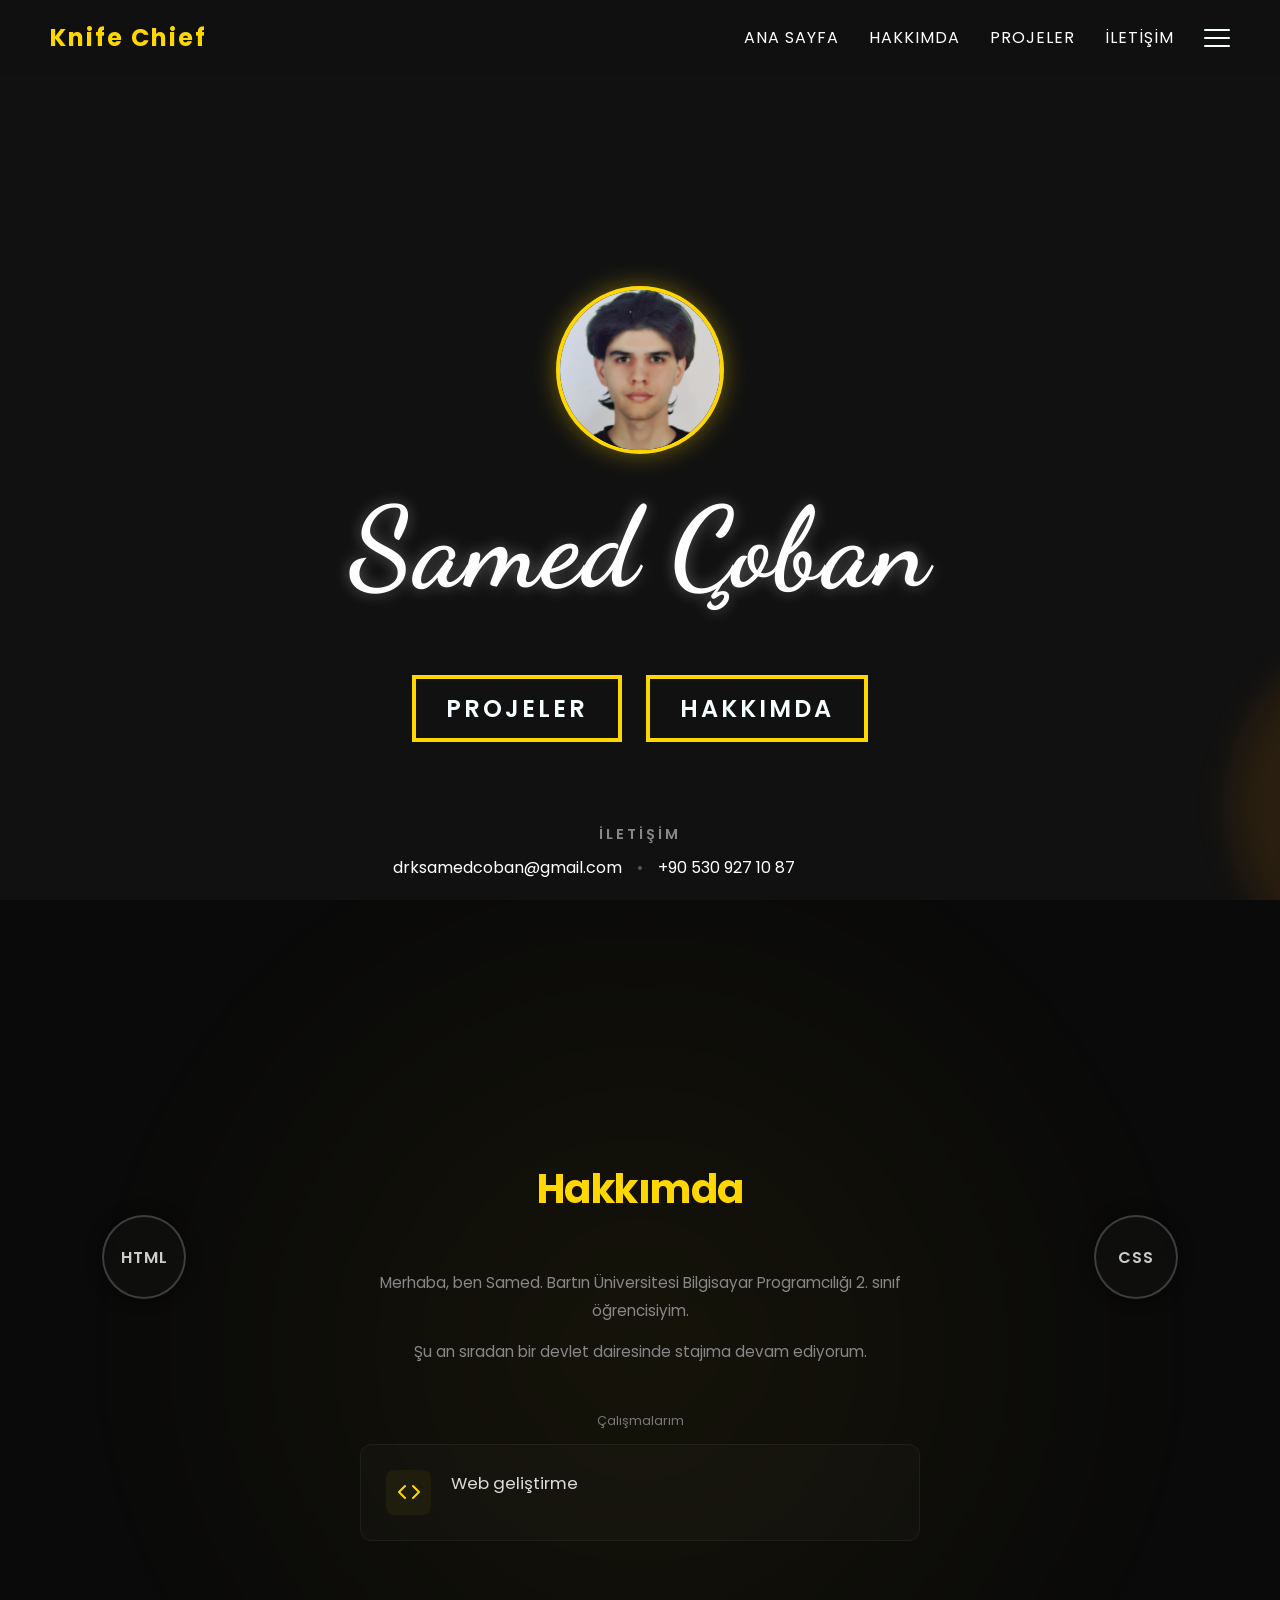
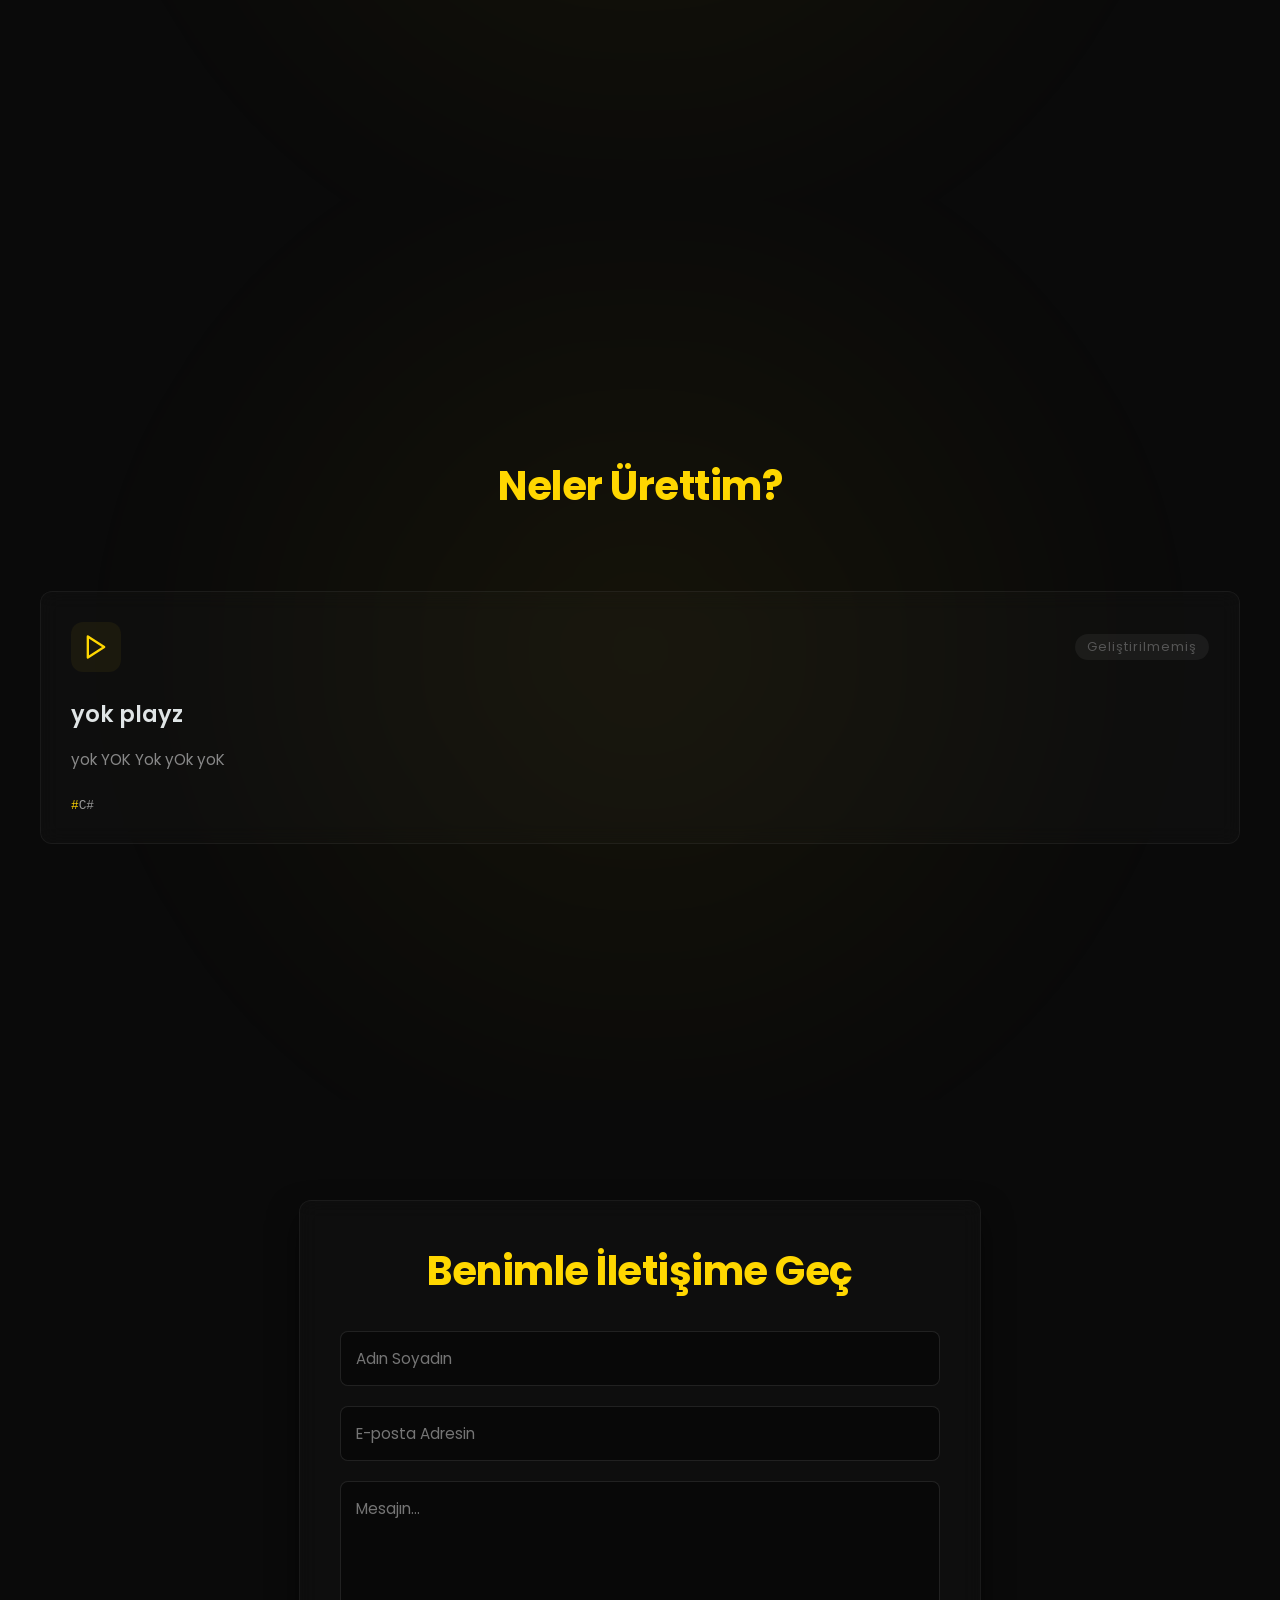
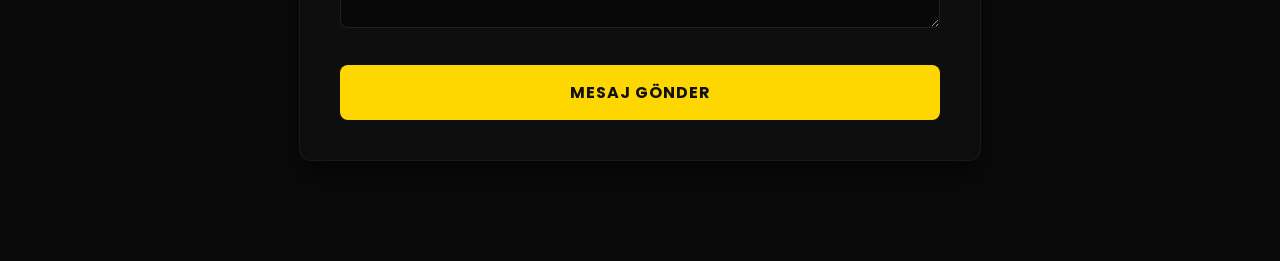
==== index.html @ 96dc85b6 "Change script source from js/app.js to java/app.js" ====
<!DOCTYPE html>
<html lang="tr">
<head>
    <meta charset="UTF-8">
    <meta name="viewport" content="width=device-width, initial-scale=1.0">
    <title>Samed Çoban - Portfolyo</title>
    <link rel="stylesheet" href="css/yazi.css">

    
        <div id="sifre-modal" class="modal-arkaplan" style="display: none;">
              <div class="modal-kutu">
                 <h3>YÖNETİCİ GİRİŞİ</h3>
                    <p>Lütfen admin şifresini girin:</p>
                    <input type="password" id="admin-sifre-input" placeholder="Şifre...">
                          <div id="hata-mesaji" class="hata-text" style="display: none;">Hatalı şifre!</div>
                           <div class="modal-butonlar">
                          <button id="giris-yap-btn">Giriş Yap</button>
                          <button id="kapat-btn">İptal</button>
                </div>
          </div>
        </div>
</head>
<body>

        <ul class="arkaplan-daireleri">
                <li></li>
                  <li></li>
                    <li></li>
                     <li></li>
                      <li></li>
                          <li></li>
        </ul>

    <div class="ilk-ekran">
       <div id="navbar-placeholder"></div>
       

    <div class="ana-icerik">
        
        
        <div class="profil-alani">
        
            <img src="img/vesika1.jpeg" alt="Profil Resmi" class="profil-fotografi">
        </div>

        <h1 class="isim-animasyonu">Samed Çoban</h1>
    
    </div>

         <div class="hero-linkler">
             <a href="#projeler" class="projeler-link">Projeler</a>
             <a href="#hakkimda" class="hakkimda-link">Hakkımda</a>
         </div>
    
         <script>
        window.addEventListener('DOMContentLoaded', () => {
             const kaydedilenEposta = localStorage.getItem('samed_eposta');
             const kaydedilenTelefon = localStorage.getItem('samed_telefon');

          if (kaydedilenEposta) {
                     const epostaLink = document.getElementById('footer-eposta');
              if (epostaLink) {
                     epostaLink.textContent = kaydedilenEposta;
                     epostaLink.href = 'mailto:' + kaydedilenEposta;
        }
    }

                  if (kaydedilenTelefon) {
                const telefonLink = document.getElementById('footer-telefon');
                                 if (telefonLink) {
                                   telefonLink.textContent = kaydedilenTelefon;
                                          telefonLink.href = 'tel:' + kaydedilenTelefon;
        }
    }
});

</script>

    <div class="iletisim-alani">
        <h3 class="iletisim-baslik">İletişim</h3>
        <div class="iletisim-bilgileri">
            <a href="mailto:drksamedcoban@gmail.com" id="footer-eposta">drksamedcoban@gmail.com</a>
            <span class="ayrac">•</span>
            <a href="tel:+905309271087" id="footer-telefon">+90 530 927 10 87</a>
        </div>
    </div>
  </div>
    
  
  

    <section id="hakkimda" class="hakkimda-bolumu">
        <div class="hakkimda-grid">
            
            <div class="hakkimda-sol">
                <h1 class="hakkimda-ana-baslik">Hakkımda</h1>
                <h3 class="hakkimda-alt-baslik"></h3>

                <p class="hakkimda-metin">
                    Merhaba, ben Samed. Bartın Üniversitesi Bilgisayar Programcılığı 2. sınıf öğrencisiyim.
                </p>
                <p class="hakkimda-metin">
                    Şu an sıradan bir devlet dairesinde stajıma devam ediyorum.
                </p>

            </div>

            
            <div class="hakkimda-sag">
                <p class="uretim-baslik">Çalışmalarım</p>

                <div class="kutu-kapsayici">
                    
                    <div class="uretim-kutusu">
                        <div class="ikon-alani">
                            <!-- Kod İkonu -->
                            <svg width="24" height="24" viewBox="0 0 24 24" fill="none" stroke="#FFD700" stroke-width="2" stroke-linecap="round" stroke-linejoin="round"><polyline points="16 18 22 12 16 6"></polyline><polyline points="8 6 2 12 8 18"></polyline></svg>
                        </div>
                        <div class="kutu-icerik">
                            <h4>Web geliştirme</h4>
                            <p> </p>
                        </div>
                    </div>
                </div>
            </div>
        </div>

        <!-- HAREKETLİ BALONCUKLAR -->
            <div class="balon-kapsayici sol-kapsayici">
                <div class="balon-yuzen" style="animation-delay: 0s;">
                    <div class="baloncuk-govde">HTML</div>
                </div>
            </div>

            <div class="balon-kapsayici sag-kapsayici">
                <div class="balon-yuzen" style="animation-delay: -1.5s;">
                    <div class="baloncuk-govde">CSS</div>
                </div>
            </div> 
            
    </section>

    <section id="projeler" class="projeler-bolumu">
        
        <div class="projeler-baslik-alani">
            <h2 class="bolum-ana-baslik">Neler Ürettim?</h2>
            <p class="bolum-alt-metin"></p>
        </div>

        <div class="projeler-grid">
            
            <div class="proje-karti">
                <div class="proje-ust">
                    <div class="proje-ikon">
                        <svg width="28" height="28" viewBox="0 0 24 24" fill="none" stroke="#FFD700" stroke-width="2" stroke-linecap="round" stroke-linejoin="round"><polygon points="5 3 19 12 5 21 5 3"></polygon></svg>
                    </div>
                    <div class="proje-yil">Geliştirilmemiş</div>
                </div>
                <div class="proje-icerik">
                    <h3>yok playz</h3>
                    <p>yok YOK Yok yOk yoK</p>
                    <div class="proje-etiketler">
                        
                        <span>C#</span>
                    </div>
                </div>
            </div>
        </div>
    </section>


    <section id="iletisim" class="iletisim-bolumu">
        
        <div class="iletisim-kapsayici">
            <div class="iletisim-baslik-alani">
                <h2 class="bolum-ana-baslik">Benimle İletişime Geç</h2>
                <p class="bolum-alt-metin"></p>
            </div>
            
            <form id="benim-formum" class="iletisim-formu" action="https://formspree.io/f/mzepbwbw" method="POST">
                
                <div class="form-grup">
                    <input type="text" name="isim" placeholder="Adın Soyadın" required>
                </div>
                
                <div class="form-grup">
                    <input type="email" name="eposta" placeholder="E-posta Adresin" required>
                </div>
                
                <div class="form-grup">
                    <textarea name="mesaj" rows="5" placeholder="Mesajın..." required></textarea>
                </div>
                
                <button type="submit" class="gonder-btn">Mesaj Gönder</button>
                
                
                <div id="form-durumu" style="display: none; text-align: center; margin-top: 15px; font-weight: 600;"></div>
                
            </form>
        </div>
        
    </section>


    <script src="java/indexhelper2.js"></script>

  
    <script>
        fetch('navbar.html?v=' + new Date().getTime())
    .then(response => response.text())
    .then(data => {
        document.getElementById('navbar-placeholder').innerHTML = data;
    })
            .catch(error => console.error('Navbar yüklenirken hata oluştu:', error));
     </script>
    <script src="java/app.js"></script>
</body>
</html>
---- css/yazi.css ----
@import url('https://fonts.googleapis.com/css2?family=Dancing+Script:wght@600;700&family=Poppins:wght@300;400;600&display=swap');

html {
    scroll-behavior: smooth;
}


body {
    margin: 0;
    padding: 0;
    width: 100%;
    background-color: #111; 
    color: white;
    overflow-x: hidden; 
    font-family: 'Poppins', sans-serif; 
    position: relative;
}
.ilk-ekran {
    position: relative;
    width: 100%;
    height: 100vh; 
    overflow: hidden; 
    

    display: flex;
    justify-content: center;
    align-items: center;
    flex-direction: column;
}
.arkaplan-daireleri {
    position: fixed;
    top: 0;
    left: 0;
    width: 100%;
    height: 100%;
    overflow: hidden;
    z-index: 0; 
    margin: 0;
    padding: 0;
    pointer-events: none; 
}

.arkaplan-daireleri li {
    position: absolute;
    display: block;
    list-style: none;
    border-radius: 50%;
    filter: blur(17px);
    right: -300px; 
    animation: sagaSolaKay linear infinite; 
}

/* 1. Daire (Büyük ve Sarı) */
.arkaplan-daireleri li:nth-child(1) {
    width: 250px;
    height: 250px;
    top: 15%;
    background: rgba(255, 215, 0, 0.12); /* Görünürlüğü artırdık */
    animation-duration: 25s;
}

/* 2. Daire (Küçük ve Kırmızımsı) */
.arkaplan-daireleri li:nth-child(2) {
    width: 120px;
    height: 120px;
    top: 45%;
    background: rgba(255, 50, 0, 0.10); /* Görünürlüğü artırdık */
    animation-duration: 18s;
    animation-delay: 2s;
}

/* 3. Daire (Devasa ve Turuncu) */
.arkaplan-daireleri li:nth-child(3) {
    width: 350px;
    height: 350px;
    top: 70%;
    background: rgba(255, 150, 0, 0.10); /* Görünürlüğü artırdık */
    animation-duration: 35s;
    animation-delay: 4s;
}

/* 4. Daire (Orta ve Sarı) */
.arkaplan-daireleri li:nth-child(4) {
    width: 180px;
    height: 180px;
    top: 10%;
    background: rgba(255, 200, 0, 0.12);
    animation-duration: 22s;
    animation-delay: 0s;
}

/* 5. Daire (Büyük ve Kan Kırmızısı) */
.arkaplan-daireleri li:nth-child(5) {
    width: 280px;
    height: 280px;
    top: 85%;
    background: rgba(200, 0, 0, 0.10);
    animation-duration: 28s;
    animation-delay: 7s;
}

/* 6. Daire (Küçük ve Sarı) */
.arkaplan-daireleri li:nth-child(6) {
    width: 90px;
    height: 90px;
    top: 55%;
    background: rgba(255, 220, 0, 0.15);
    animation-duration: 15s;
    animation-delay: 5s;
}

/* Kayma Animasyonu */
@keyframes sagaSolaKay {
    0% {
        transform: translateX(0); 
    }
    100% {
        transform: translateX(-120vw); 
    }
}

/* --- ORTA ALAN (FOTOĞRAF, İSİM, UNVAN) --- */
.ana-icerik {
    display: flex;
    flex-direction: column;
    align-items: center;
    justify-content: center;
    text-align: center;
    z-index: 10;
}

/* Profil Fotoğrafı (Discord Tarzı ve Altın Sarısı Çerçeve) */
.profil-fotografi {
    width: 160px;
    height: 160px;
    border-radius: 50%; /* Tam yuvarlak yapar */
    border: 4px solid #FFD700; /* Altın sarısı çerçeve */
    object-fit: cover; /* Fotoğrafın çerçeveye orantılı sığmasını sağlar */
    margin-bottom: 20px;
    background-color: #222; /* Fotoğraf yüklenene kadar boş durmasın */
    box-shadow: 0 0 25px rgba(255, 215, 0, 0.4); /* Çerçevenin etrafına hafif altın sarısı parlama */
    
    /* Animasyon (İlk bu belirecek) */
    opacity: 0;
    animation: asagidanYukari 2s ease-out forwards; 
}

/* İsmin sanatsal tasarımı */
.isim-animasyonu {
    font-family: 'Dancing Script', cursive; /* Sanatsal ve zarif yazı tipimiz */
    font-size: 7rem;
    font-weight: 700;
    letter-spacing: 2px;
    margin: 0; /* Tarayıcının otomatik bıraktığı boşlukları sıfırladık */
    text-shadow: 0 0 15px rgba(255, 255, 255, 0.3); /* Yazıya hafif bir parlama efekti */
    
    /* Animasyon (Fotoğraftan yarım saniye sonra belirecek) */
    opacity: 0;
    animation: asagidanYukari 2.5s ease-out 0.5s forwards; 
}

/* --- ALT KISIM (İLETİŞİM) --- */
.iletisim-alani {
    position: absolute;
    top: 90%;
    
    /* YENİ ORTALAMA TAKTİĞİ: Tam soldan başla ve ekranı tamamen kapla */
    left: 0; 
    width: 100%; 
    /* transform satırını tamamen sildik ki animasyonla kavga etmesin */
    
    text-align: center;
    z-index: 10;
    
    display: flex;
    flex-direction: column; 
    justify-content: center;
    align-items: center;
    
    /* Animasyon (En son bu belirecek) */
    opacity: 0;
    animation: asagidanYukari 2.5s ease-out 1.5s forwards; 
}

.iletisim-baslik {
    font-size: 0.9rem;
    color: #888;
    letter-spacing: 3px;
    margin-bottom: 10px;
    text-transform: uppercase;
    font-weight: 600;
}

.iletisim-bilgileri {
    display: grid;
    grid-template-columns: 1fr auto 1fr; /* Sol, Orta (Nokta), Sağ olarak ekranı 3'e böler */
    align-items: center;
    gap: 15px; /* Elemanlar arasına 15px boşluk koyar */
    width: 100%;
    max-width: 600px;
    margin: 0 auto;
}

/* Sol taraftaki E-posta */
.iletisim-bilgileri a:first-child {
    text-align: right; 
}

/* Ortadaki Ayraç (Nokta) */
.iletisim-bilgileri .ayrac {
    text-align: center;
    color: #555;
}

/* Sağ taraftaki Telefon Numarası */
.iletisim-bilgileri a:last-child {
    text-align: left; 
}

/* Linklerin üzerine fareyle gelindiğinde yeşil olsun */
.iletisim-bilgileri a {
    color: #ffffff; /* Yazıyı kesin olarak beyaz yapıyoruz */
    text-decoration: none;
    font-size: 1rem;
    font-family: 'Poppins', sans-serif; /* Okunması kolay, modern fontumuza (eski stile) geri döndük */
    transition: all 0.3s ease; 
}

/* Linklerin üzerine fareyle gelindiğinde (Hover Durumu) */
.iletisim-bilgileri a:hover {
    color: #00f521; /* Rengini beyazda tutuyoruz (Yeşili iptal ettik) */
    text-shadow: 0 0 10px rgba(255, 255, 255, 0.6); /* Sadece etrafına hafif ve şık bir beyaz ışık saçıyor */
}
/* --- GENEL ANİMASYON (Aşağıdan Yukarı Süzülme) --- */
@keyframes asagidanYukari {
    0% {
        opacity: 0;
        transform: translateY(30px) scale(0.9); /* Biraz aşağıda ve küçük başlar */
    }
    100% {
        opacity: 1;
        transform: translateY(0) scale(1); /* Kendi orijinal konumuna ve boyutuna gelir */
    }
}

.hakkimda-link {
    position: absolute;
    top: 75%;
    left: 53%;
    transform: translateX(-50%);
    text-align: center;
    z-index: 10;
    color: #f7feff; 
    /* Animasyon (En son bu belirecek) */
    opacity: 0;
    animation: asagidanYukari 2.5s ease-out 1.5s forwards; 

    padding: 12px 30px;

    border: 4px solid #FFD700; /* Altın sarısı çerçeve */
     font-size: 1.5rem;
    letter-spacing: 3px;
    margin-bottom: 15px;
    text-transform: uppercase;
    font-weight: 600;

    text-decoration: none;
}

.hakkimda-link:hover {
    background-color: #FFD700;
    color: #111;
    text-shadow: none;
}

.projeler-link {
    position: absolute;
    top: 75%;
    left: 35%;
    transform: translateX(-50%);
    text-align: center;
    z-index: 10;
    color: #f7feff; 
    /* Animasyon (En son bu belirecek) */
    opacity: 0;
    animation: asagidanYukari 2.5s ease-out 1.5s forwards; 

    padding: 12px 30px;

    border: 4px solid #FFD700; /* Altın sarısı çerçeve */
     font-size: 1.5rem;
    letter-spacing: 3px;
    margin-bottom: 15px;
    text-transform: uppercase;
    font-weight: 600;

    text-decoration: none;
}

.projeler-link:hover {
    background-color: #FFD700;
    color: #111;
    text-shadow: none;
}
/* --- FARE YILDIZ İZİ --- */
.yildiz-izi {
    position: fixed;
    width: 20px;
    height: 20px;
    background-color: #e0e5e6; /* Parlak yeşil */
    clip-path: polygon(50% 0%, 61% 35%, 98% 35%, 68% 57%, 79% 91%, 50% 70%, 21% 91%, 32% 57%, 2% 35%, 39% 35%);
    pointer-events: none; /* Tıklamaların yıldızı engellememesi için */
    animation: kaybolanYildiz 0.5s linear forwards; 
    z-index: 0; 
    opacity: 0.5;
}

/* Yıldızın arkada bıraktığı izin sönerek kaybolması */
@keyframes kaybolanYildiz {
    0% {
        opacity: 1;
        transform: scale(1) rotate(0deg);
    }
    100% {
        opacity: 0;
        transform: scale(0.3) rotate(90deg); /* Küçülerek ve dönerek kaybolur */
    }
}

/* --- NAVBAR STİLLERİ --- */
.ust-menu {
    position: fixed; /* Ekranın üstüne yapıştırır */
    top: 0;
    left: 0;
    width: 100%;
    display: flex;
    justify-content: space-between;
    align-items: center;
    padding: 20px 50px;
    background: rgba(17, 17, 17, 0.8); /* Şeffaf siyah arka plan */
    backdrop-filter: blur(10px); /* Arka planı hafif bulanıklaştırarak şık bir cam efekti verir */
    box-sizing: border-box; /* Padding'in genişliği bozmasını engeller */
    z-index: 1000; /* Her şeyin üstünde görünmesini sağlar */
    
    /* Yukarıdan aşağı inme animasyonu */
    opacity: 0;
    animation: yukaridanAsagi 1.5s ease-out forwards;
}

.ust-menu .logo {
    font-family: 'Poppins', sans-serif;
    font-size: 1.5rem;
    font-weight: 700;
    color: #FFD700; /* Çerçeveyle uyumlu altın sarısı */
    letter-spacing: 2px;
    text-decoration: none;
}

.menu-linkleri {
    list-style: none;
    display: flex;
    gap: 30px;
    margin: 0;
    padding: 0;
}

.menu-linkleri a {
    color: white;
    text-decoration: none;
    font-size: 1rem;
    text-transform: uppercase;
    letter-spacing: 1px;
    transition: all 0.3s ease;
}

.menu-linkleri a:hover {
    color: #ff0000; 
    text-shadow: 0 0 10px rgba(255, 0, 0, 0.5);
}

/* Navbar Animasyonu */
@keyframes yukaridanAsagi {
    0% {
        opacity: 0;
        transform: translateY(-50px);
    }
    100% {
        opacity: 1;
        transform: translateY(0);
    }
}

/* ========================================= */
/* --- YENİ MODERN HAKKIMDA BÖLÜMÜ --- */
/* ========================================= */

.hakkimda-bolumu {
    width: 100%;
    min-height: 100vh;
    display: flex;
    justify-content: center;
    align-items: center;
    padding: 100px 20px;
    background-color: #0a0a0a; /* Siyah zemin */
    position: relative;
    z-index: 5;
    box-sizing: border-box;
    overflow: hidden; /* Aura'nın ekran dışına taşmasını ve scroll bar çıkarmasını engeller */
}

/* --- HAKKIMDA BÖLÜMÜ SAYDAM AURA EFEKTİ --- */
.hakkimda-bolumu::before {
    content: '';
    position: absolute;
    top: 50%;
    left: 50%;
    width: 100vw; /* Auranın genişliği */
    height: 100vw; /* Auranın yüksekliği */
    transform: translate(-50%, -50%);
    
    /* Merkezden dışa doğru yayılan saydam altın sarısı geçiş */
    background: radial-gradient(circle, rgba(255, 215, 0, 0.05) 0%, rgba(255, 215, 0, 0) 60%);
    
    /* Ekstra pürüzsüz ve dumanlı bir görünüm için bulanıklaştırma */
    filter: blur(60px); 
    
    pointer-events: none; /* Auranın buton veya metin tıklamalarını engellemesini önler */
    z-index: 0; /* İçeriklerin arkasında kalmasını garantiler */
}

.hakkimda-grid {
    display: grid;
    grid-template-columns: 1fr 1fr; /* Ekranı tam ortadan ikiye böler */
    gap: 80px; /* Sağ ve sol blok arasındaki boşluk */
    max-width: 1200px;
    width: 100%;
    position: relative; 
    z-index: 2; /* Yazıların ve kutuların auranın üstünde net bir şekilde durmasını sağlar */
}

/* --- SOL KISIM (Yazılar) --- */
.hakkimda-sol {
    display: flex;
    flex-direction: column;
    justify-content: flex-start;
}

.hakkimda-ana-baslik {
    font-size: 2.5rem;
    font-weight: 700;
    color: #FFD700;
    margin: 0 0 15px 0;
    letter-spacing: -0.5px;
}

.hakkimda-alt-baslik {
    font-size: 1.1rem;
    font-weight: 400;
    color: #e0e5e6;
    margin: 0 0 35px 0;
    line-height: 1.6;
}

.hakkimda-metin {
    font-size: 0.95rem;
    line-height: 1.8;
    color: #888;
    margin-bottom: 25px;
}

/* --- SAĞ KISIM (Kartlar) --- */
.hakkimda-sag {
    display: flex;
    flex-direction: column;
    justify-content: flex-start;
}

.uretim-baslik {
    font-size: 0.8rem;
    color: #777;
    margin-bottom: 20px;
}

.kutu-kapsayici {
    display: flex;
    flex-direction: column;
    gap: 15px;
}

/* Şeffaf Yetenek Kutuları */
.uretim-kutusu {
    display: flex;
    align-items: flex-start; /* İkon ve yazıyı üstten hizalar */
    background: rgba(255, 255, 255, 0.02);
    border: 1px solid rgba(255, 255, 255, 0.05); /* Şık ve silik sınır */
    border-radius: 12px;
    padding: 25px;
    transition: all 0.3s ease;
}

.uretim-kutusu:hover {
    background: rgba(255, 255, 255, 0.04);
    border-color: rgba(255, 215, 0, 0.2);
    transform: translateY(-3px); /* Hafif yukarı kalkma efekti */
}

.ikon-alani {
    width: 45px;
    height: 45px;
    background: rgba(255, 215, 0, 0.05); /* Simgelerin arkasındaki hafif parlama */
    border-radius: 8px;
    display: flex;
    justify-content: center;
    align-items: center;
    margin-right: 20px;
    flex-shrink: 0;
}

.kutu-icerik h4 {
    margin: 0 0 8px 0;
    color: #ddd;
    font-weight: 400;
    font-size: 1.05rem;
}

.kutu-icerik p {
    margin: 0;
    color: #777;
    font-size: 0.85rem;
    line-height: 1.6;
}


/* --- MOBİL UYUM İÇİN --- */
@media screen and (max-width: 900px) {
    .hakkimda-grid {
        grid-template-columns: 1fr; /* Mobilde kolonları yan yana değil, alt alta dizer */
        gap: 50px;
    }
}

/* ========================================= */
/* --- MOBİL UYUM (RESPONSIVE DESIGN) --- */
/* ========================================= */

@media screen and (max-width: 768px) {
    
    /* 1. EKRAN KİLİDİNİ AÇIYORUZ (İletişim bölümünün geri gelmesi için en kritik adım) */
    body, html {
        height: auto;
        min-height: 100vh;
        overflow-y: auto; /* Mobilde aşağı kaydırmaya izin ver */
        justify-content: flex-start; /* İçeriği merkeze kilitlemek yerine yukarıdan başlat */
    }

    /* 2. Üst Menüyü Düzenleme */
    .ust-menu {
        position: relative; /* Menüyü sabitlemekten vazgeçiyoruz ki mobilde ekranı daraltmasın */
        flex-direction: column;
        padding: 15px;
        gap: 15px;
        background: #111; /* Şeffaflığı mobilde tam siyaha çeviriyoruz */
    }
    
    .menu-linkleri {
        gap: 15px;
        flex-wrap: wrap; 
        justify-content: center;
    }
    
    .menu-linkleri a {
        font-size: 0.85rem; 
    }

    /* 3. Ana İçerik ve Profil Fotoğrafı */
    .ana-icerik {
        margin-top: 40px; /* Menüden sonra temiz bir boşluk */
    }

    .profil-fotografi {
        width: 130px;
        height: 130px;
        margin-bottom: 10px;
    }

    .isim-animasyonu {
        font-size: 3.5rem; 
        margin-top: 10px;
    }

    /* 4. Butonlar (Hakkımda ve Projeler) */
    .hakkimda-link, .projeler-link {
        position: relative !important;
        top: auto !important;
        left: auto !important;
        
        display: block !important; /* inline-block yerine block yapıyoruz ki yanına hiçbir şey sızmasın */
        margin: 15px auto !important; /* Butonları tam merkeze hizalar */
        width: 80%; /* Mobilde butonların genişliğini ekranla uyumlu yapar */
        max-width: 250px; /* Çok fazla uzamalarını engeller */
        font-size: 1rem;
        padding: 12px 20px; 

        
    }

    /* 5. İletişim Alanı (Kesin Olarak En Alta İtiyoruz) */
    .iletisim-alani {
        position: absolute !important; 
        bottom: 30px !important; /* Sayfanın en altından 30px yukarıda dursun */
        left: 0 !important; /* Ekranın tam solundan başlasın ki ortalama düzgün çalışsın */
        width: 100% !important;  /* Ekranın tamamını kaplamasını emrediyoruz ki sağa kaçamasın */
        margin-top: 50px !important; /* Butonlarla arasına mesafe koyduk */
        padding-bottom: 40px !important; 
        text-align: center !important;
        clear: both; /* Etrafındaki tüm kaymaları temizler */
    }

    .iletisim-bilgileri {
        display: flex;
        flex-direction: column; /* Alt alta dizer */
        align-items: center; /* Tam merkeze hizalar */
        gap: 12px;
    }
}

.admin-kutu {
    background: rgba(17, 17, 17, 0.85); /* Şeffaf siyah cam efekti */
    backdrop-filter: blur(10px);
    padding: 40px;
    border-radius: 12px;
    border: 2px solid #FFD700;
    width: 100%;
    max-width: 400px;
    box-shadow: 0 0 25px rgba(255, 215, 0, 0.3);
    z-index: 10;
    position: relative;
}


/* Arka planı karartan ve bulanıklaştıran katman */
.modal-arkaplan {
    position: fixed;
    top: 0;
    left: 0;
    width: 100%;
    height: 100%;
    background: rgba(0, 0, 0, 0.6);
    backdrop-filter: blur(8px); /* Ark費nı bulanıklaştırır */
    display: flex;
    justify-content: center;
    align-items: center;
    z-index: 9999; /* Her şeyin en üstünde durur */
}

/* Mini Şifre Kutusu */
.modal-kutu {
    background: rgba(17, 17, 17, 0.95);
    border: 2px solid #FFD700;
    padding: 30px;
    border-radius: 12px;
    width: 100%;
    max-width: 320px;
    text-align: center;
    box-shadow: 0 0 25px rgba(255, 215, 0, 0.4);
}

.modal-kutu h3 {
    color: #FFD700;
    margin-top: 0;
    letter-spacing: 2px;
}

.modal-kutu p {
    color: #ccc;
    font-size: 0.9rem;
    margin-bottom: 15px;
}

.modal-kutu input {
    width: 100%;
    padding: 10px;
    background: #222;
    border: 1px solid #444;
    color: white;
    border-radius: 6px;
    box-sizing: border-box;
    text-align: center;
    font-size: 1rem;
    margin-bottom: 10px;
}

.modal-kutu input:focus {
    border-color: #FFD700;
    outline: none;
}

.hata-text {
    color: #ff3333;
    font-size: 0.85rem;
    margin-bottom: 10px;
    font-weight: 600;
}

.modal-butonlar {
    display: flex;
    gap: 10px;
    margin-top: 15px;
}

.modal-butonlar button {
    flex: 1;
    padding: 10px;
    border: none;
    border-radius: 6px;
    font-weight: 600;
    cursor: pointer;
    transition: 0.3s;
}

#giris-yap-btn {
    background-color: #FFD700;
    color: #111;
}

#giris-yap-btn:hover {
    background-color: #e6c200;
}

#kapat-btn {
    background-color: #333;
    color: #fff;
}

#kapat-btn:hover {
    background-color: #444;
}


/* balon */

.balon-kapsayici {
    position: absolute;
    top: 35%; /* Görseldeki yüksekliğe göre ayarlandı */
    z-index: 20;
    /* JS ile duvardan süzülerek gelmesi için eklendi */
    transition: transform 1.5s cubic-bezier(0.2, 0.8, 0.2, 1);
}

.sol-kapsayici { left: 8%; }
.sag-kapsayici { right: 8%; }

/* Havada sürekli asılı kalma animasyonu */
.balon-yuzen {
    animation: havadaAsili 3s ease-in-out infinite alternate;
}

@keyframes havadaAsili {
    0% { transform: translateY(-15px); }
    100% { transform: translateY(15px); }
}

/* Balonun fiziksel görünümü */
.baloncuk-govde {
    width: 80px;
    height: 80px;
    border-radius: 50%;
    border: 2px solid rgba(255, 255, 255, 0.2);
    display: flex;
    justify-content: center;
    align-items: center;
    color: #ccc;
    font-size: 1rem;
    font-weight: 600;
    letter-spacing: 1px;
    cursor: pointer;
    background: rgba(255, 255, 255, 0.02);
    backdrop-filter: blur(4px); /* Cam efekti */
    box-shadow: 0 0 15px rgba(0, 0, 0, 0.5);
    
    /* Patlama efekti için geçişler */
    transition: transform 0.4s ease-out, opacity 0.4s ease-out, border-color 0.3s, box-shadow 0.3s, color 0.3s;
}

/* Üzerine gelince Knife Chief sarısıyla parlasın */
.baloncuk-govde:hover {
    border-color: #FFD700;
    color: #FFD700;
    box-shadow: 0 0 20px rgba(255, 215, 0, 0.3);
}

.projeler-bolumu {
    width: 100%;
    min-height: 100vh;
    display: flex;
    flex-direction: column;
    justify-content: center;
    align-items: center;
    padding: 100px 20px;
    background-color: #0a0a0a;
    position: relative;
    z-index: 5;
    box-sizing: border-box;
}

/* Üst Başlık Kısmı */
.projeler-baslik-alani {
    text-align: center;
    margin-bottom: 60px;
    max-width: 800px;
}

.bolum-ana-baslik {
    font-size: 2.5rem;
    font-weight: 700;
    color: #FFD700;
    margin: 0 0 15px 0;
    letter-spacing: -0.5px;
}

.bolum-alt-metin {
    font-size: 1.1rem;
    font-weight: 400;
    color: #888;
    margin: 0;
    line-height: 1.6;
}

/* Kartların Dizilimi */
.projeler-grid {
    display: grid;
    grid-template-columns: repeat(auto-fit, minmax(300px, 1fr));
    gap: 30px;
    max-width: 1200px;
    width: 100%;
}

/* Proje Kartı Tasarımı */
.proje-karti {
    background: rgba(255, 255, 255, 0.02);
    border: 1px solid rgba(255, 255, 255, 0.05);
    border-radius: 12px;
    padding: 30px;
    display: flex;
    flex-direction: column;
    transition: all 0.4s ease;
    backdrop-filter: blur(10px);
    position: relative;
    overflow: hidden;
}

/* Fareyle üzerine gelinceki parlama */
.proje-karti:hover {
    transform: translateY(-10px);
    background: rgba(255, 255, 255, 0.04);
    border-color: rgba(255, 215, 0, 0.3);
    box-shadow: 0 15px 30px rgba(0, 0, 0, 0.5), 0 0 20px rgba(255, 215, 0, 0.1);
}

.proje-ust {
    display: flex;
    justify-content: space-between;
    align-items: center;
    margin-bottom: 25px;
}

.proje-ikon {
    width: 50px;
    height: 50px;
    background: rgba(255, 215, 0, 0.05);
    border-radius: 12px;
    display: flex;
    justify-content: center;
    align-items: center;
}

.proje-yil {
    font-size: 0.8rem;
    color: #555;
    background: rgba(255, 255, 255, 0.05);
    padding: 4px 12px;
    border-radius: 20px;
    letter-spacing: 1px;
}

.proje-icerik h3 {
    margin: 0 0 15px 0;
    color: #e0e5e6;
    font-size: 1.4rem;
    font-weight: 600;
}

.proje-icerik p {
    color: #888;
    font-size: 0.95rem;
    line-height: 1.7;
    margin-bottom: 25px;
    flex-grow: 1; /* Yazı kısa olsa bile etiketleri hep en alta iter */
}

/* Etiketler */
.proje-etiketler {
    display: flex;
    flex-wrap: wrap;
    gap: 10px;
    margin-top: auto;
}

.proje-etiketler span {
    font-size: 0.8rem;
    color: #999;
    font-family: 'Courier New', Courier, monospace; /* Kodumsu bir hava verir */
}

.proje-etiketler span::before {
    content: '#';
    color: #FFD700;
}

.projeler-bolumu {
    width: 100%;
    min-height: 100vh;
    display: flex;
    justify-content: center;
    align-items: center;
    padding: 100px 20px;
    background-color: #0a0a0a; /* Siyah zemin */
    position: relative;
    z-index: 5;
    box-sizing: border-box;
    overflow: hidden; /* Aura'nın ekran dışına taşmasını ve scroll bar çıkarmasını engeller */
}

/* --- HAKKIMDA BÖLÜMÜ SAYDAM AURA EFEKTİ --- */
.projeler-bolumu::before {
    content: '';
    position: absolute;
    top: 50%;
    left: 50%;
    width: 100vw; /* Auranın genişliği */
    height: 100vw; /* Auranın yüksekliği */
    transform: translate(-50%, -50%);
    
    /* Merkezden dışa doğru yayılan saydam altın sarısı geçiş */
    background: radial-gradient(circle, rgba(255, 215, 0, 0.05) 0%, rgba(255, 215, 0, 0) 60%);
    
    /* Ekstra pürüzsüz ve dumanlı bir görünüm için bulanıklaştırma */
    filter: blur(60px); 
    
    pointer-events: none; /* Auranın buton veya metin tıklamalarını engellemesini önler */
    z-index: 0; /* İçeriklerin arkasında kalmasını garantiler */
}





/* ========================================= */
/* --- KİŞİSEL MENÜ (3 ÇİZGİ VE AÇILIR KUTU) --- */
/* ========================================= */

/* 3 Çizgi İkonunun Tasarımı */
.hamburger-btn {
    display: flex;
    flex-direction: column;
    justify-content: space-between;
    width: 26px;
    height: 18px;
    padding: 0;
    border: 0;
    background: transparent;
    cursor: pointer;
    z-index: 1001; /* Her şeyin üstünde tıklanabilir olsun */
}

.hamburger-btn span {
    display: block;
    width: 100%;
    height: 2px;
    background-color: #f7feff;
    border-radius: 2px;
    transition: all 0.3s ease;
}

/* Üzerine gelince sarı parlasın */
.hamburger-btn:hover span {
    background-color: #FFD700;
    box-shadow: 0 0 5px rgba(255, 215, 0, 0.5);
}

/* Tıklandığında çizgilerin çarpı (X) şeklini alması için animasyon */
.hamburger-btn.aktif span:nth-child(1) {
    transform: translateY(8px) rotate(45deg);
    background-color: #FFD700;
}
.hamburger-btn.aktif span:nth-child(2) {
    opacity: 0; /* Ortadaki çizgi kaybolur */
}
.hamburger-btn.aktif span:nth-child(3) {
    transform: translateY(-8px) rotate(-45deg);
    background-color: #FFD700;
}

/* Açılır Cam Menü Tasarımı */
.kisisel-menu {
    position: absolute;
    top: 80px; /* Navbar'ın hemen altında çıkar */
    right: 50px; /* Ekranın sağına yaslar */
    background: rgba(17, 17, 17, 0.95);
    backdrop-filter: blur(10px);
    border: 1px solid rgba(255, 215, 0, 0.2);
    border-radius: 12px;
    padding: 10px 0;
    display: flex;
    flex-direction: column;
    min-width: 200px;
    box-shadow: 0 10px 30px rgba(0, 0, 0, 0.6);
    
    /* Animasyon için başlangıçta gizli ve biraz yukarıda */
    opacity: 0;
    visibility: hidden;
    transform: translateY(-15px);
    transition: all 0.3s cubic-bezier(0.2, 0.8, 0.2, 1);
}

/* Menü açıldığında devreye giren kod */
.kisisel-menu.goster {
    opacity: 1;
    visibility: visible;
    transform: translateY(0);
}

/* Açılır Menü İçindeki Linkler */
.kisisel-menu a {
    color: #ccc;
    text-decoration: none;
    padding: 12px 25px;
    font-size: 0.9rem;
    transition: all 0.3s ease;
    border-left: 3px solid transparent;
}

.kisisel-menu a:hover {
    background: rgba(255, 255, 255, 0.05);
    color: #FFD700;
    border-left: 3px solid #FFD700;
}



/* ========================================= */
/* --- İLETİŞİM FORMU BÖLÜMÜ TASARIMI --- */
/* ========================================= */

.iletisim-bolumu {
    width: 100%;
    min-height: 80vh;
    display: flex;
    justify-content: center;
    align-items: center;
    padding: 100px 20px;
    background-color: #0a0a0a;
    position: relative;
    z-index: 5;
    box-sizing: border-box;
}

.iletisim-kapsayici {
    max-width: 600px;
    width: 100%;
    background: rgba(255, 255, 255, 0.02);
    border: 1px solid rgba(255, 255, 255, 0.05);
    border-radius: 12px;
    padding: 40px;
    backdrop-filter: blur(10px);
    box-shadow: 0 15px 30px rgba(0, 0, 0, 0.5);
    transition: all 0.3s ease;
}

.iletisim-kapsayici:hover {
    border-color: rgba(255, 215, 0, 0.1);
    box-shadow: 0 15px 30px rgba(0, 0, 0, 0.6), 0 0 20px rgba(255, 215, 0, 0.05);
}

.iletisim-baslik-alani {
    text-align: center;
    margin-bottom: 30px;
}

.iletisim-formu {
    display: flex;
    flex-direction: column;
    gap: 20px;
}

/* Girdi (Input) ve Metin Alanı (Textarea) Tasarımları */
.iletisim-formu .form-grup input,
.iletisim-formu .form-grup textarea {
    width: 100%;
    padding: 15px;
    background: rgba(0, 0, 0, 0.4);
    border: 1px solid rgba(255, 255, 255, 0.1);
    border-radius: 8px;
    color: white;
    font-family: 'Poppins', sans-serif;
    font-size: 0.95rem;
    box-sizing: border-box;
    transition: all 0.3s ease;
}

/* Kutulara tıklandığında sarı parlama efekti */
.iletisim-formu .form-grup input:focus,
.iletisim-formu .form-grup textarea:focus {
    border-color: #FFD700;
    outline: none;
    background: rgba(0, 0, 0, 0.6);
    box-shadow: 0 0 10px rgba(255, 215, 0, 0.2);
}

/* Mesaj Gönder Butonu */
.gonder-btn {
    padding: 15px;
    background-color: #FFD700;
    color: #111;
    border: none;
    border-radius: 8px;
    font-size: 1rem;
    font-weight: 700;
    font-family: 'Poppins', sans-serif;
    cursor: pointer;
    transition: all 0.3s ease;
    text-transform: uppercase;
    letter-spacing: 1px;
    margin-top: 10px;
}

.gonder-btn:hover {
    background-color: #e6c200;
    box-shadow: 0 0 20px rgba(255, 215, 0, 0.4);
    transform: translateY(-2px);
}




.yan-kedi-kapsayici {
            position: absolute;
            top: 50%;
            width: 250px; /* Ortadaki kediden biraz daha küçük */
            height: 250px;
            opacity: 0; /* Başlangıçta görünmez */
            pointer-events: none; 
            z-index: -1; /* Ana kedinin arkasında kalması için */
        }

        /* Çizimindeki açılara göre eğim verildi */
        .sol-kedi { left: 10%; }
        .sag-kedi { right: 10%; }

        /* Süzülme efektini yapan iç gövde */
        .yan-kedi-govde {
            width: 100%;
            height: 100%;
            border-radius: 15px;
            border: 3px solid #00ff00; /* Abdest temasına uygun yeşil çerçeve */
            box-shadow: 0 0 20px rgba(0, 255, 0, 0.3);
            overflow: hidden;
            
            /* Sonsuza kadar yavaşça inip çıkma animasyonu */
            animation: yanKediSuzul 3s ease-in-out infinite alternate;
        }

        .yan-kedi-govde img {
            width: 100%;
            height: 100%;
            object-fit: cover;
            object-position: top; /* Şapkaların kesilmemesi için */
        }

        @keyframes yanKediSuzul {
            0% { transform: translateY(-15px); }
            100% { transform: translateY(15px); }
        }

        /* --- JS İLE TETİKLENECEK AŞAĞIDAN GELME ANİMASYONLARI --- */
        
        .sol-kedi.firlat {
            animation: solKediGel 1s cubic-bezier(0.175, 0.885, 0.32, 1.275) forwards;
        }
        .sag-kedi.firlat {
            animation: sagKediGel 1s cubic-bezier(0.175, 0.885, 0.32, 1.275) forwards;
        }

        /* Sol kedi ekranın altından (-20 derece eğik) fırlar */
        @keyframes solKediGel {
            0% { transform: translateY(100vh) rotate(-20deg); opacity: 0; }
            100% { transform: translateY(-50%) rotate(-20deg); opacity: 1; }
        }

        /* Sağ kedi ekranın altından (+20 derece eğik) fırlar */
        @keyframes sagKediGel {
            0% { transform: translateY(100vh) rotate(20deg); opacity: 0; }
            100% { transform: translateY(-50%) rotate(20deg); opacity: 1; }
        }

/* ========================================= */
/* --- EKRAN KÜÇÜLDÜKÇE UYUM KURALLARI --- */
/* ========================================= */

/* Büyük ekranlarda içerik kenarlara yapışmadan akıcı biçimde daralır. */
.hakkimda-grid,
.projeler-grid {
    width: min(100%, 1200px);
}

/* Hakkımda metni tek bir şiir bloğu gibi ortalanır; çalışma kartı onu takip eder. */
.hakkimda-grid {
    grid-template-columns: minmax(0, 640px);
    justify-content: center;
    gap: 24px;
}

.hakkimda-sol,
.hakkimda-sag {
    align-items: center;
    text-align: center;
}

.hakkimda-metin {
    max-width: 600px;
    margin: 0 auto 14px;
}

.uretim-baslik { margin: 8px 0 14px; }
.hakkimda-sag,
.kutu-kapsayici { width: 100%; }

.uretim-kutusu {
    width: min(100%, 560px);
    margin: 0 auto;
    box-sizing: border-box;
    text-align: left;
}

/* Balonlar içerik katmanının arkasında kalır; orta genişlikte gizlenerek metne girmez. */
.balon-kapsayici { z-index: 1; }

@media screen and (max-width: 900px) {
    .balon-kapsayici { display: none; }
}

@media screen and (max-width: 1024px) {
    .hakkimda-grid { gap: 48px; }
    .hakkimda-bolumu,
    .projeler-bolumu,
    .iletisim-bolumu { padding: 88px 28px; }
}

@media screen and (max-width: 768px) {
    .ilk-ekran {
        min-height: 100svh;
        height: auto;
        padding: 112px 20px 145px;
        box-sizing: border-box;
    }

    /* Referanstaki gibi: logo üstte, bağlantılar ve menü düğmesi altta. */
    .ust-menu {
        position: fixed;
        flex-direction: column;
        align-items: center;
        gap: 14px;
        padding: 7px 18px 16px;
        background: rgba(17, 17, 17, 0.94);
    }

    .ust-menu .logo { font-size: 1.35rem; }

    .menu-sag-kisim {
        width: 100%;
        justify-content: space-between;
        gap: 16px !important;
    }

    .menu-linkleri {
        min-width: 0;
        flex: 1;
        flex-wrap: nowrap;
        justify-content: space-between;
        gap: 10px;
    }

    .menu-linkleri a {
        font-size: 0.72rem;
        letter-spacing: 0.7px;
        white-space: nowrap;
    }

    .hamburger-btn {
        flex: 0 0 26px;
        padding: 0;
        border: 0;
        background: transparent;
    }

    .kisisel-menu {
        top: 88px;
        right: 18px;
        min-width: min(200px, calc(100vw - 36px));
    }

    .ana-icerik { margin-top: 0; }
    .profil-fotografi {
        width: clamp(108px, 31vw, 130px);
        height: clamp(108px, 31vw, 130px);
    }
    .isim-animasyonu { font-size: clamp(2.8rem, 12vw, 3.5rem); }

    .hakkimda-link,
    .projeler-link {
        width: min(100%, 250px);
        box-sizing: border-box;
        font-size: 0.9rem;
        letter-spacing: 2px;
    }

    .iletisim-alani {
        top: auto;
        bottom: 25px !important;
        padding: 0 20px !important;
        box-sizing: border-box;
    }

    .hakkimda-bolumu,
    .projeler-bolumu,
    .iletisim-bolumu { padding: 76px 20px; }

    .hakkimda-grid { gap: 36px; }
    .hakkimda-ana-baslik,
    .bolum-ana-baslik { font-size: clamp(2rem, 9vw, 2.5rem); }
    .hakkimda-metin { font-size: 0.92rem; }
    .uretim-kutusu { padding: 20px; }
    .projeler-grid { grid-template-columns: 1fr; }
    .proje-karti { min-width: 0; }
    .iletisim-kapsayici {
        padding: 24px;
        box-sizing: border-box;
    }
    .modal-kutu,
    .admin-kutu {
        width: calc(100% - 32px);
        box-sizing: border-box;
    }
}

@media screen and (max-width: 360px) {
    .ust-menu { padding-inline: 12px; }
    .menu-sag-kisim { gap: 10px !important; }
    .menu-linkleri { gap: 6px; }
    .menu-linkleri a { font-size: 0.63rem; letter-spacing: 0.35px; }
    .hakkimda-bolumu,
    .projeler-bolumu,
    .iletisim-bolumu { padding-inline: 16px; }
    .iletisim-kapsayici { padding: 20px 16px; }
}

/* Hakkımda balonları dar ekranlarda da sağ ve solda kalır; metin için ayrı alan ayrılır. */
@media screen and (max-width: 900px) {
    .hakkimda-bolumu { padding-inline: 96px; }
    .hakkimda-grid { width: 100%; }
    .balon-kapsayici { display: block; }
    .sol-kapsayici { left: 16px; }
    .sag-kapsayici { right: 16px; }
    .baloncuk-govde {
        width: 64px;
        height: 64px;
        font-size: 0.78rem;
    }
}

@media screen and (max-width: 600px) {
    .hakkimda-bolumu { padding-inline: 68px; }
    .sol-kapsayici { left: 10px; }
    .sag-kapsayici { right: 10px; }
    .baloncuk-govde {
        width: 48px;
        height: 48px;
        font-size: 0.65rem;
    }
}

/* Orta genişlikte ana ekran kısayolları birbirinden bağımsız konumlanır. */
@media screen and (min-width: 769px) and (max-width: 1100px) {
    .projeler-link { left: calc(50% - 130px); }
    .hakkimda-link { left: calc(50% + 130px); }
}

/* Ana ekrandaki bölüm bağlantıları tek bir grup olarak her zaman ortada kalır. */
.hero-linkler {
    position: absolute;
    top: 75%;
    left: 50%;
    z-index: 10;
    display: flex;
    justify-content: center;
    align-items: center;
    gap: 24px;
    transform: translateX(-50%);
}

.hero-linkler .hakkimda-link,
.hero-linkler .projeler-link {
    position: static;
    left: auto;
    top: auto;
    margin: 0;
    transform: none;
    white-space: nowrap;
}

@media screen and (max-width: 768px) {
    .hero-linkler {
        position: static;
        width: 100%;
        flex-direction: column;
        gap: 12px;
        margin-top: 28px;
        transform: none;
    }

    .hero-linkler .hakkimda-link,
    .hero-linkler .projeler-link {
        position: static !important;
        margin: 0 !important;
    }
}
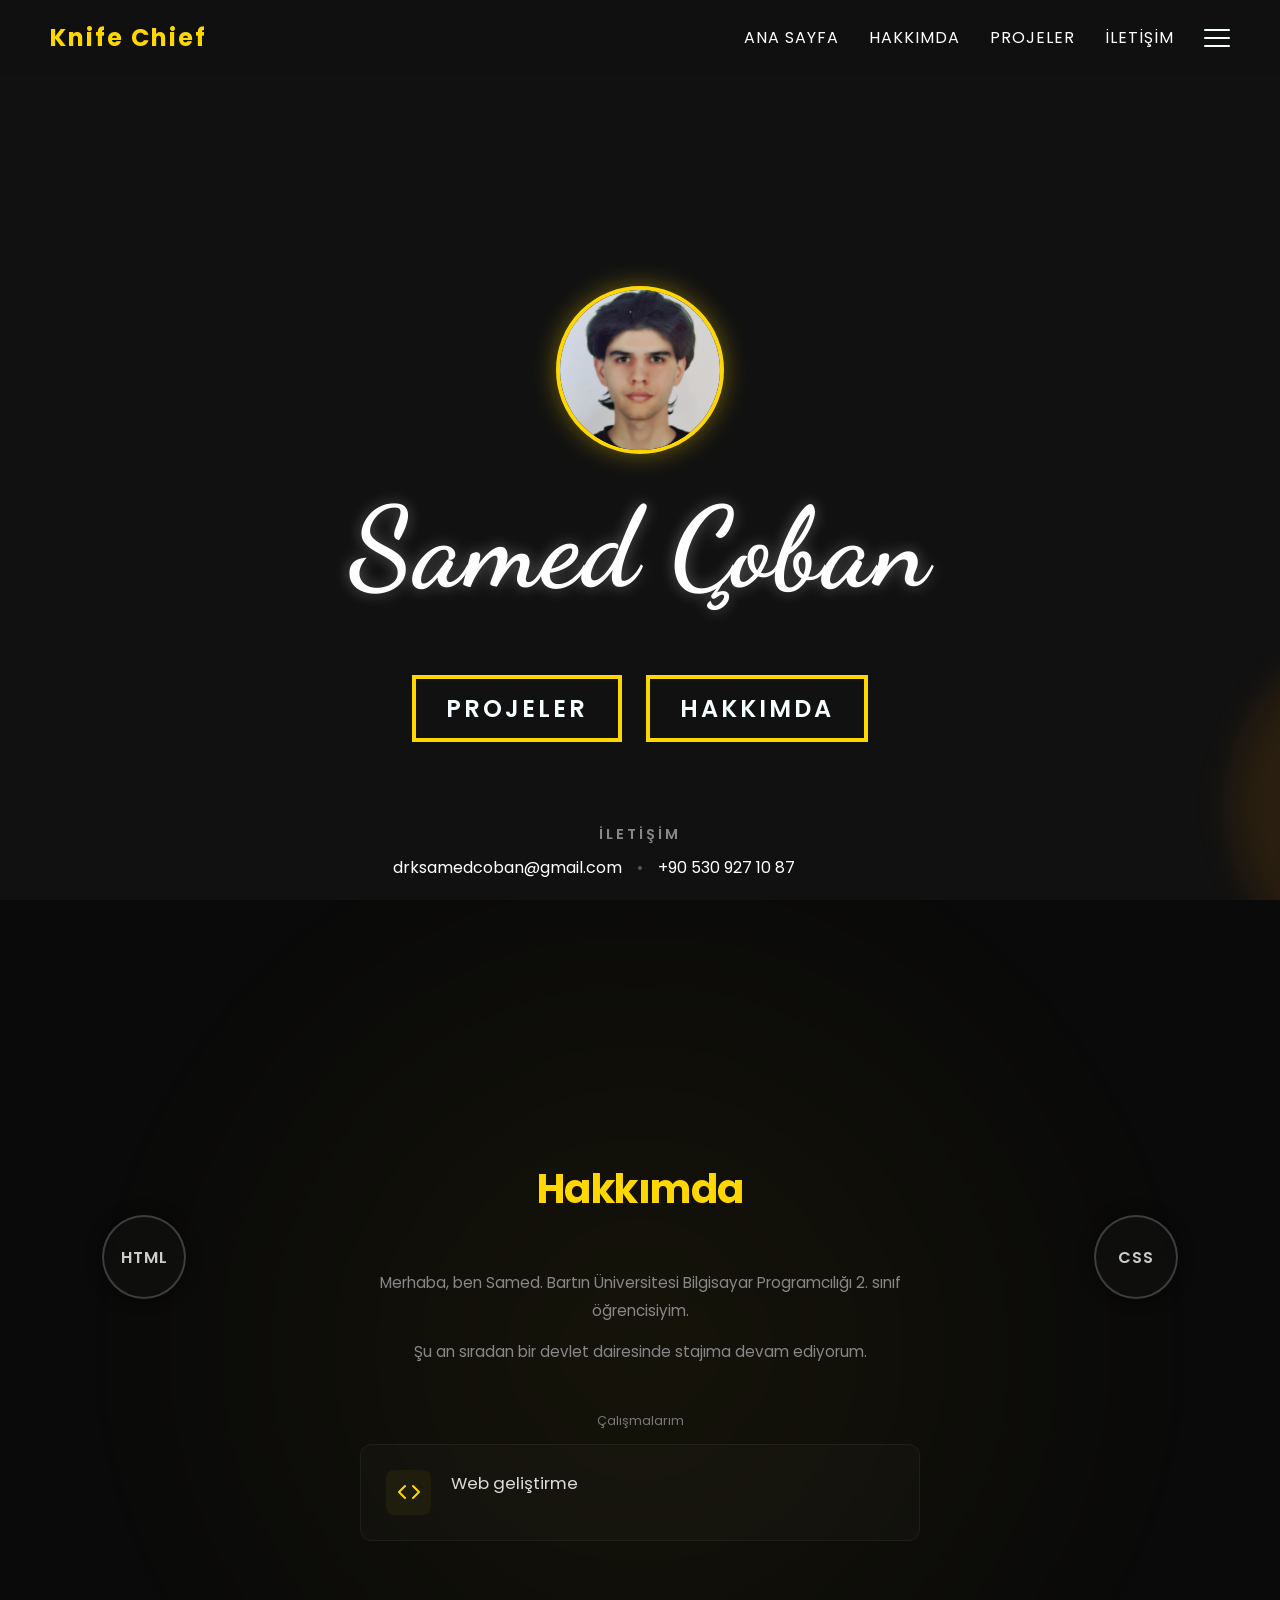
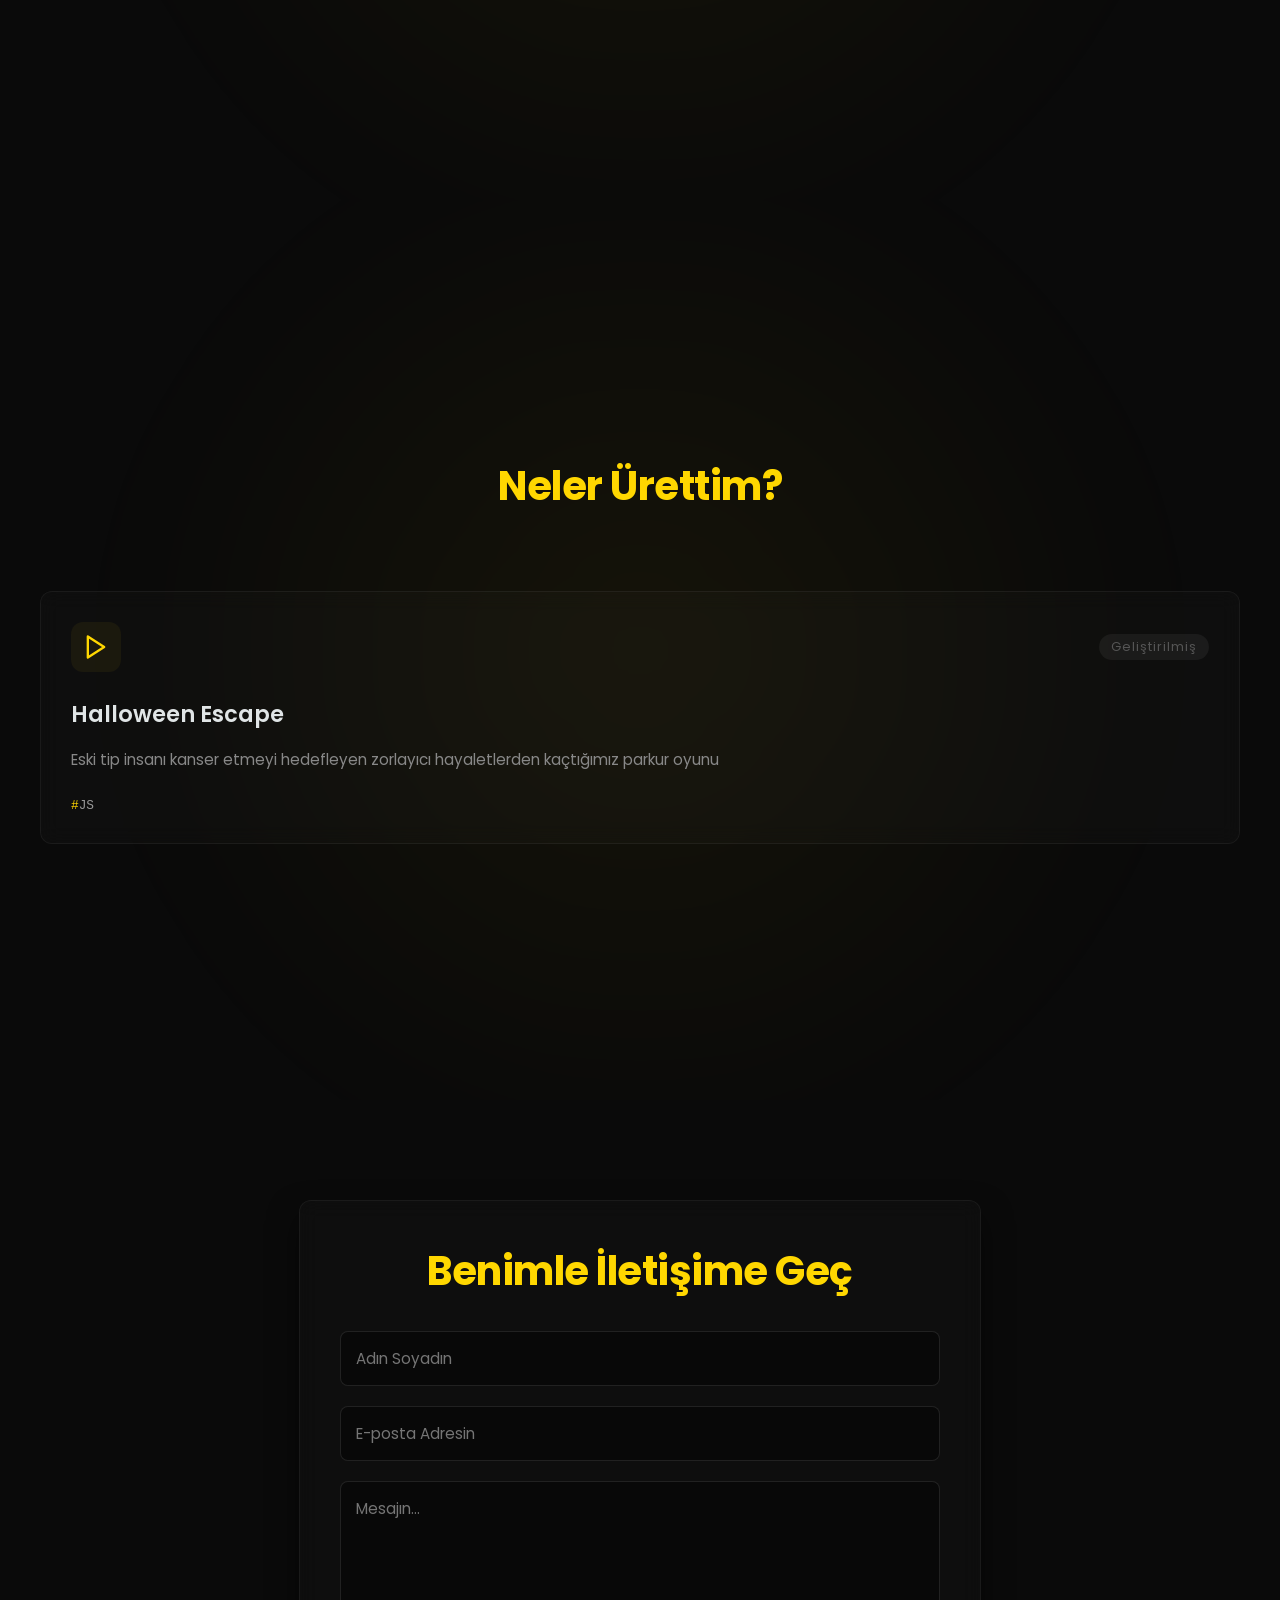
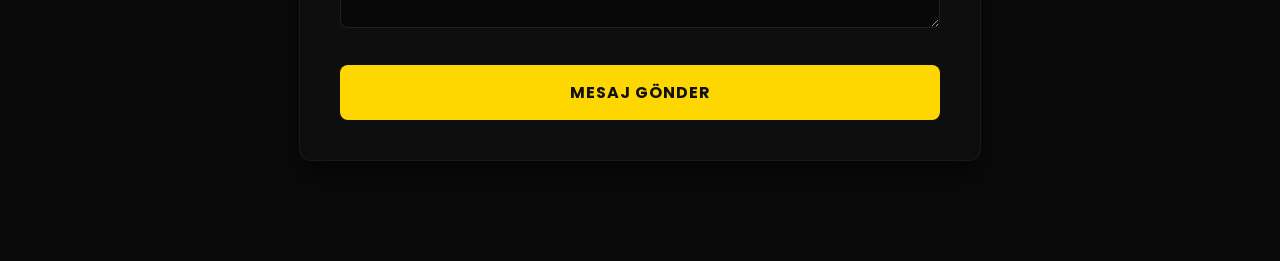
==== commit 4a8d6d95: "Update project details in index.html" ====
--- a/index.html
+++ b/index.html
@@ -154,14 +154,14 @@
                     <div class="proje-ikon">
                         <svg width="28" height="28" viewBox="0 0 24 24" fill="none" stroke="#FFD700" stroke-width="2" stroke-linecap="round" stroke-linejoin="round"><polygon points="5 3 19 12 5 21 5 3"></polygon></svg>
                     </div>
-                    <div class="proje-yil">Geliştirilmemiş</div>
+                    <div class="proje-yil">Geliştirilmiş</div>
                 </div>
                 <div class="proje-icerik">
-                    <h3>yok playz</h3>
-                    <p>yok YOK Yok yOk yoK</p>
+                    <h3>Halloween Escape</h3>
+                    <p>Eski tip insanı kanser etmeyi hedefleyen zorlayıcı hayaletlerden kaçtığımız parkur oyunu</p>
                     <div class="proje-etiketler">
                         
-                        <span>C#</span>
+                        <span>JS</span>
                     </div>
                 </div>
             </div>
--- a/css/yazi.css
+++ b/css/yazi.css
@@ -1434,3 +1434,112 @@
         margin: 0 !important;
     }
 }
+
+/* --- SPOTIFY MODÜLÜ (ANA TAŞIYICI) --- */
+.spotify-mini-modul {
+    display: flex;
+    align-items: center;
+    background: rgba(30, 215, 96, 0.05);
+    border: 1px solid rgba(30, 215, 96, 0.3);
+    border-radius: 25px;
+    padding: 5px;
+    cursor: pointer;
+    overflow: hidden;
+    max-width: 36px; /* Başlangıçta sadece yuvarlak logo görünür */
+    height: 36px;
+    box-sizing: border-box;
+    transition: max-width 0.5s cubic-bezier(0.2, 0.8, 0.2, 1), background 0.3s ease, border-color 0.3s ease;
+}
+
+/* Üzerine gelince sağa doğru EKSİKSİZ ve UZUN açılma */
+.spotify-mini-modul:hover {
+    max-width: 400px; /* Çizimindeki gibi uzun şarkı isimlerine devasa bir alan veriyoruz */
+    padding: 5px 20px 5px 5px; /* Sağ taraftan rahat bir boşluk bırakıyoruz */
+    background: rgba(30, 215, 96, 0.15);
+    border-color: rgba(30, 215, 96, 0.6);
+}
+
+/* --- PLAK (LOGO) KAPSAYICI --- */
+.spotify-plak-kapsayici {
+    position: relative;
+    display: flex;
+    align-items: center;
+    justify-content: center;
+    width: 24px;
+    height: 24px;
+    flex-shrink: 0;
+}
+
+/* --- KENDİ SVG LOGON (DÖNEN KISIM) --- */
+.spotify-ikon-mini {
+    width: 100%;
+    height: 100%;
+    animation: plakDon 4s linear infinite;
+    transition: animation-duration 0.3s ease;
+}
+
+.spotify-mini-modul:hover .spotify-ikon-mini {
+    animation-duration: 1s; 
+}
+
+@keyframes plakDon {
+    100% { transform: rotate(360deg); }
+}
+
+/* --- METİNLER (Çizimindeki Gibi Yan Yana Tasarım) --- */
+.spotify-icerik-mini {
+    display: flex;
+    flex-direction: row; /* Alt alta değil, yan yana diziyoruz */
+    align-items: center;
+    margin-left: 12px;
+    white-space: nowrap; /* Metnin alt satıra düşmesini ve sıkışmasını KESİNLİKLE engeller */
+    opacity: 0;
+    transform: translateX(-10px);
+    transition: opacity 0.3s ease, transform 0.3s ease;
+}
+
+.spotify-mini-modul:hover .spotify-icerik-mini {
+    opacity: 1;
+    transform: translateX(0);
+    transition-delay: 0.1s; 
+}
+
+#nav-sarki {
+    font-size: 14px;
+    font-weight: 700;
+    color: #fff;
+}
+
+/* Şarkı ve Sanatçı arasına çizdiğin gibi "-" ekler */
+#nav-sarki::after {
+    content: " - ";
+    color: #1db954; /* Spotify yeşili şık bir tire */
+    margin: 0 6px;
+    font-weight: 900;
+}
+
+#nav-sanatci {
+    font-size: 13px;
+    color: #a7a7a7;
+}
+
+/* --- PARILTILAR --- */
+.parilti {
+    position: absolute;
+    width: 3px;
+    height: 3px;
+    background: #1db954;
+    border-radius: 50%;
+    opacity: 0;
+    pointer-events: none;
+}
+
+.p1 { top: -2px; left: -2px; animation: pariltiAnim 2s infinite 0s; }
+.p2 { bottom: -2px; right: -2px; animation: pariltiAnim 2.5s infinite 0.5s; }
+.p3 { top: 10px; right: -6px; animation: pariltiAnim 1.8s infinite 1.2s; }
+
+@keyframes pariltiAnim {
+    0% { transform: scale(0) translateY(0); opacity: 0; }
+    50% { transform: scale(1.5) translateY(-5px); opacity: 1; box-shadow: 0 0 6px #1db954; }
+    100% { transform: scale(0) translateY(-10px); opacity: 0; }
+}
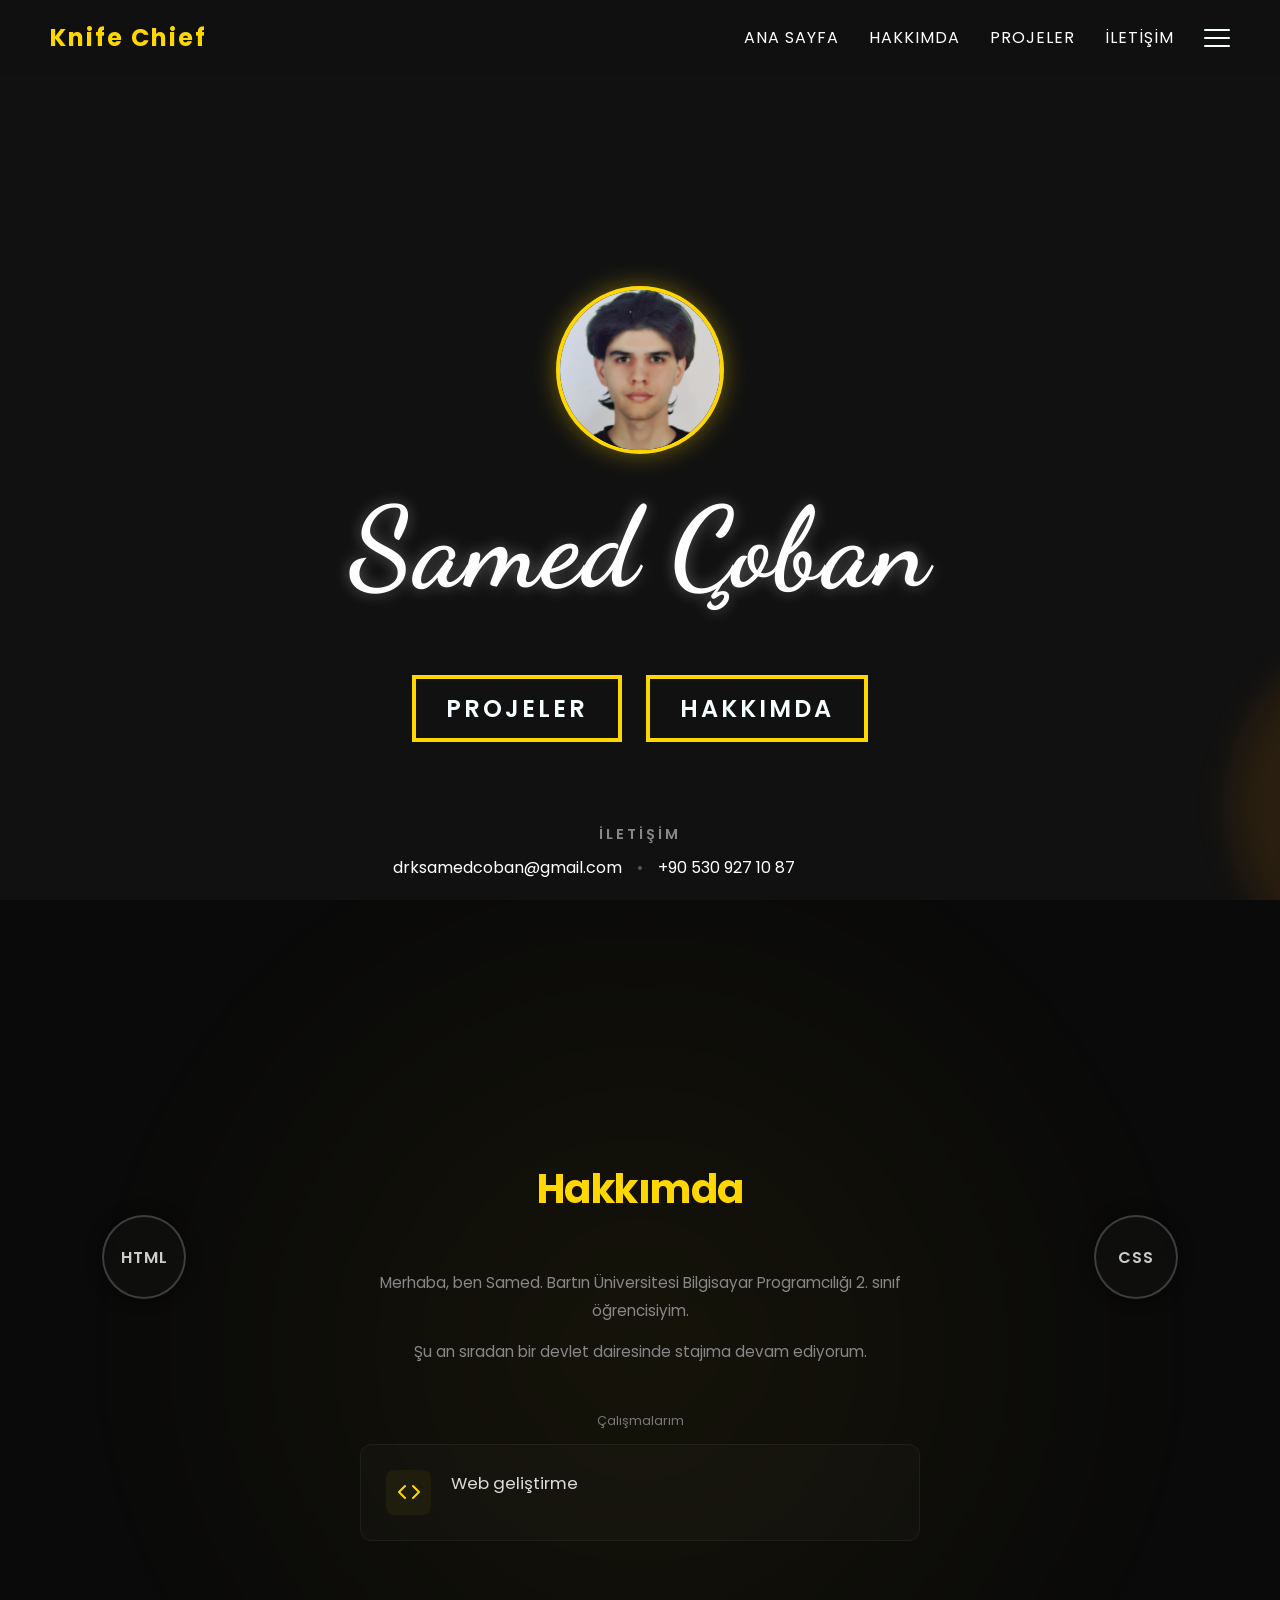
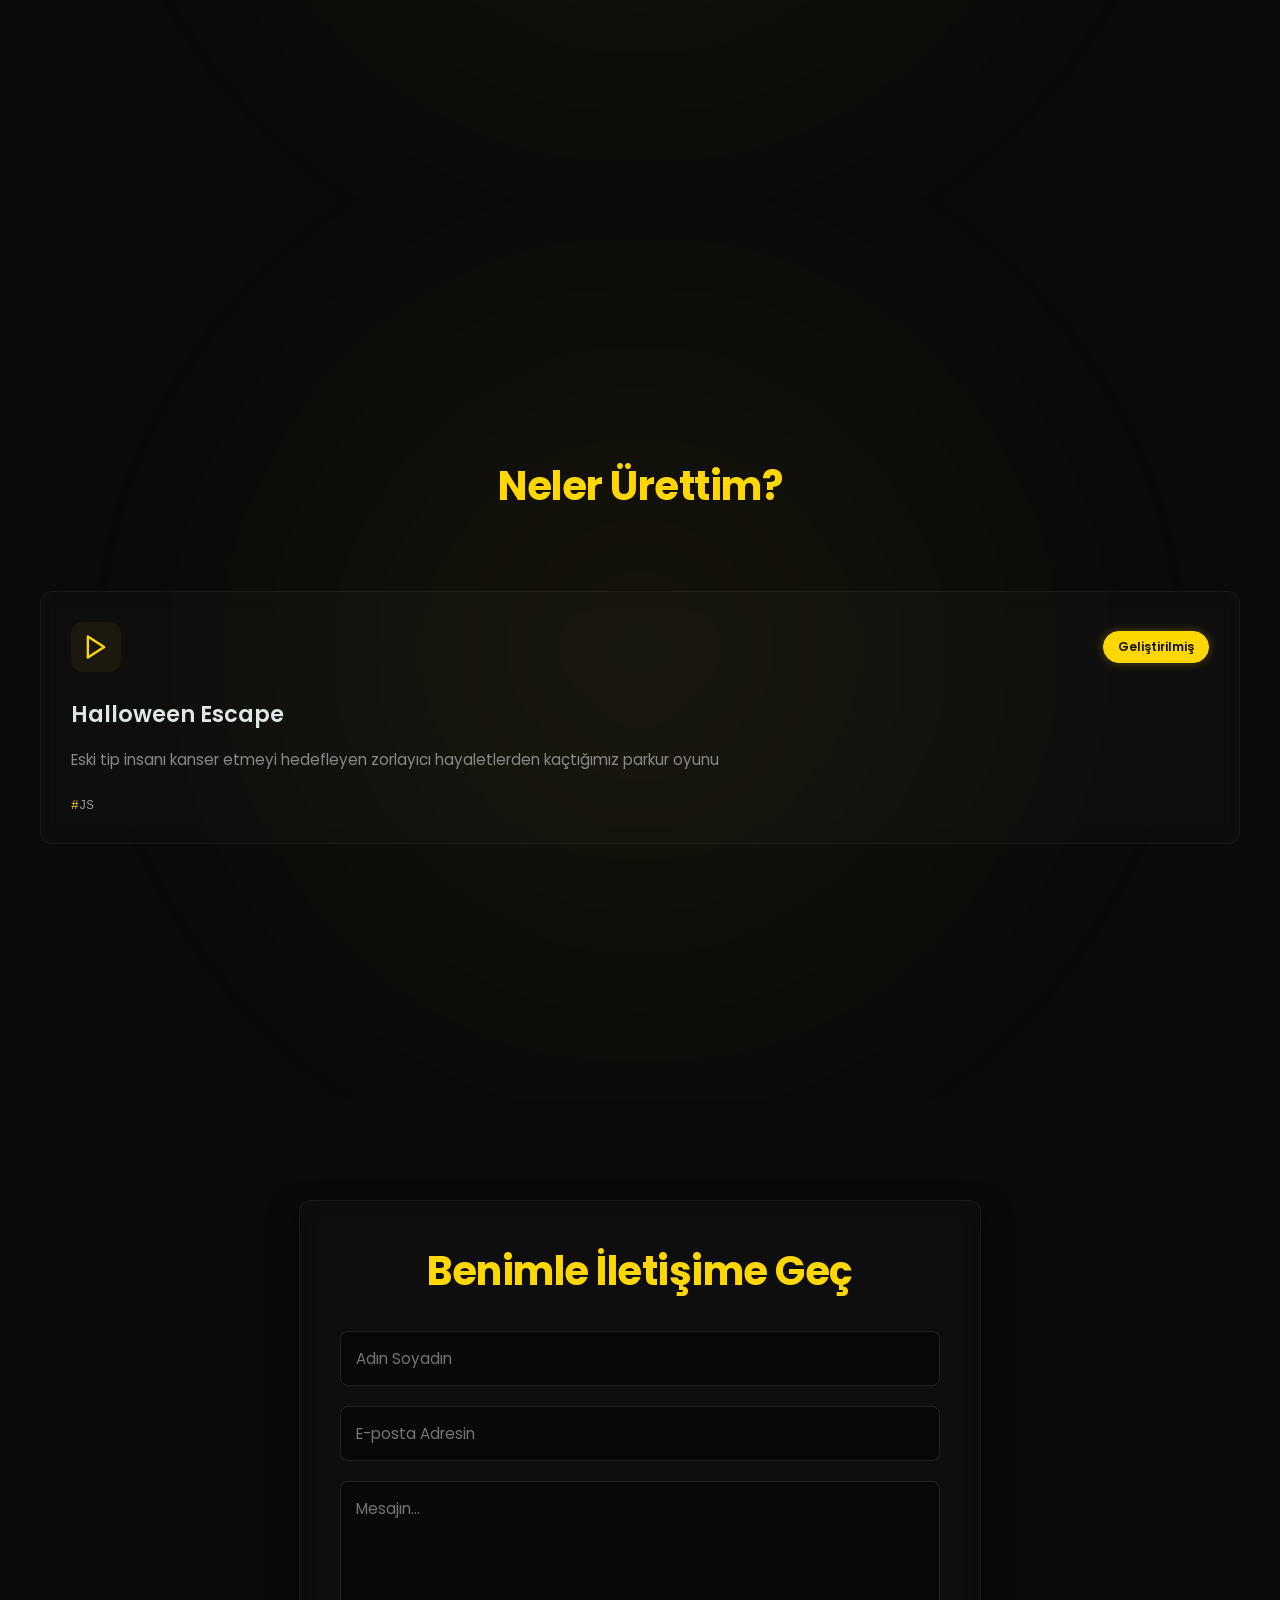
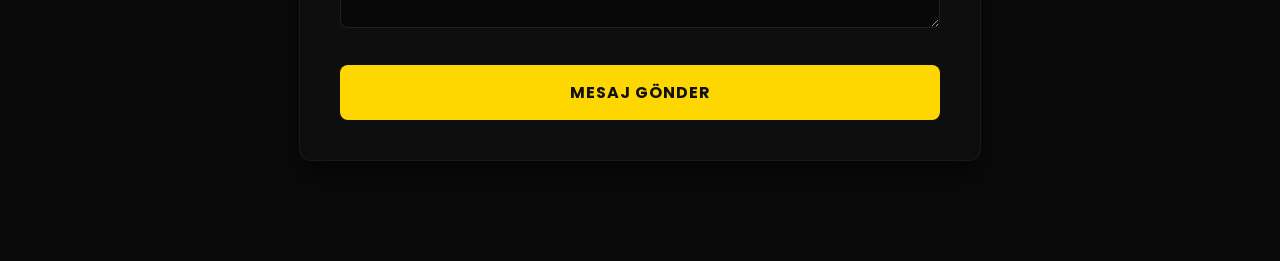
==== commit 58ffabc7: "Change project status class from 'proje-yil' to 'proje-durum'" ====
--- a/index.html
+++ b/index.html
@@ -151,10 +151,10 @@
             
             <div class="proje-karti">
                 <div class="proje-ust">
-                    <div class="proje-ikon">
+                    <div class="proje-ikon" href="halloween.html">
                         <svg width="28" height="28" viewBox="0 0 24 24" fill="none" stroke="#FFD700" stroke-width="2" stroke-linecap="round" stroke-linejoin="round"><polygon points="5 3 19 12 5 21 5 3"></polygon></svg>
                     </div>
-                    <div class="proje-yil">Geliştirilmiş</div>
+                    <div class="proje-durum durum-tamam">Geliştirilmiş</div>
                 </div>
                 <div class="proje-icerik">
                     <h3>Halloween Escape</h3>
--- a/css/yazi.css
+++ b/css/yazi.css
@@ -874,13 +874,39 @@
     align-items: center;
 }
 
-.proje-yil {
-    font-size: 0.8rem;
-    color: #555;
+/* --- PROJE DURUM ETİKETLERİ (ANA İSKELET) --- */
+.proje-durum {
+    font-size: 12px;
+    font-family: 'Poppins', sans-serif;
+    font-weight: 600;
+    padding: 6px 14px;
+    border-radius: 20px;
+    display: inline-flex;
+    align-items: center;
+    justify-content: center;
+    transition: all 0.3s ease; /* Renk geçişleri yumuşak olsun */
+}
+
+/* 1. AŞAMA: Geliştirilmemiş (Şu anki gibi soluk gri) */
+.proje-durum.durum-pasif {
     background: rgba(255, 255, 255, 0.05);
-    padding: 4px 12px;
-    border-radius: 20px;
-    letter-spacing: 1px;
+    color: rgba(255, 255, 255, 0.4);
+    border: 1px solid rgba(255, 255, 255, 0.1);
+}
+
+/* 2. AŞAMA: Geliştirme Aşamasında (Hafif sarı ve transparan) */
+.proje-durum.durum-suruyor {
+    background: rgba(255, 215, 0, 0.1); /* İçerisi hafif sarı */
+    color: #FFD700; /* Yazı rengi altın sarısı */
+    border: 1px solid rgba(255, 215, 0, 0.4); /* İnce sarı çerçeve */
+}
+
+/* 3. AŞAMA: Geliştirilmiş (Tamamen sarı, dikkat çekici) */
+.proje-durum.durum-tamam {
+    background: #FFD700; /* Tam altın sarısı dolgu */
+    color: #111; /* Zıtlık (kontrast) için siyahımsı yazı rengi */
+    border: 1px solid #FFD700;
+    box-shadow: 0 0 10px rgba(255, 215, 0, 0.3); /* Etrafına hafif sarı bir parlama verir */
 }
 
 .proje-icerik h3 {
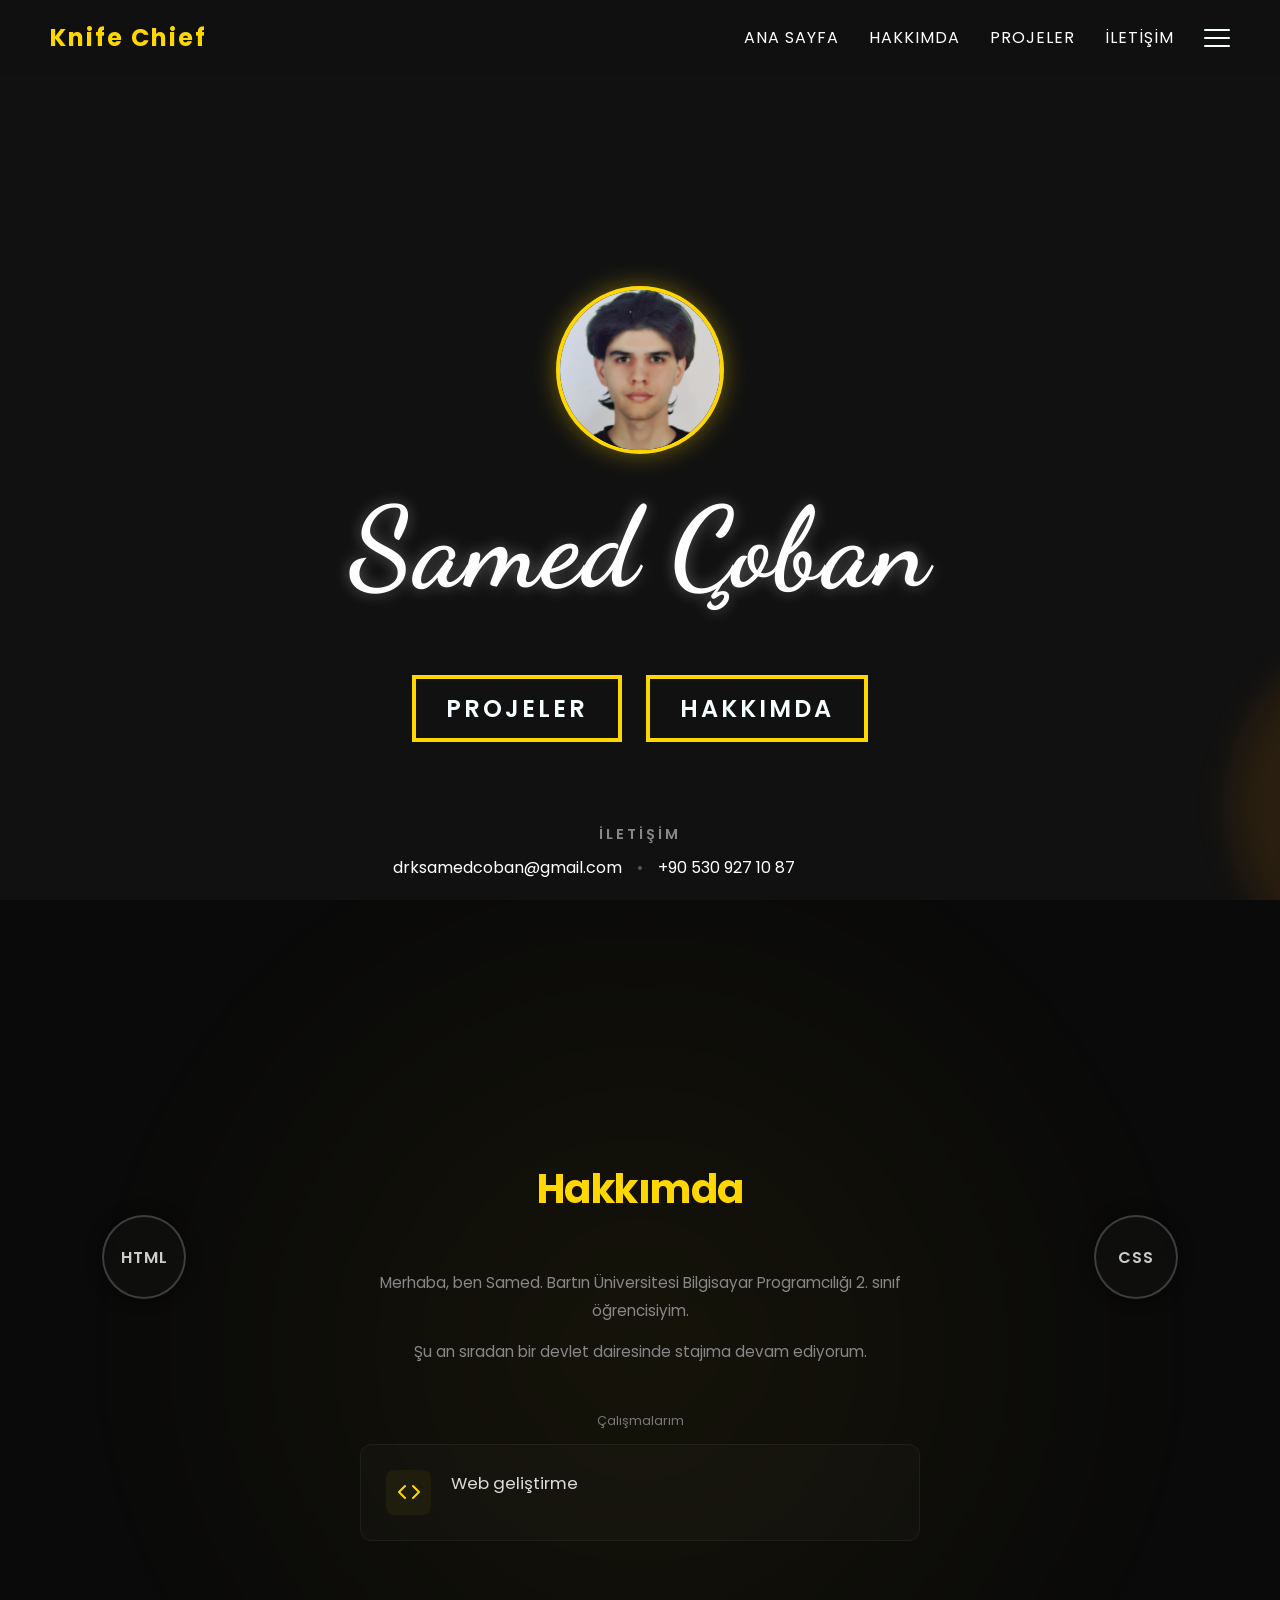
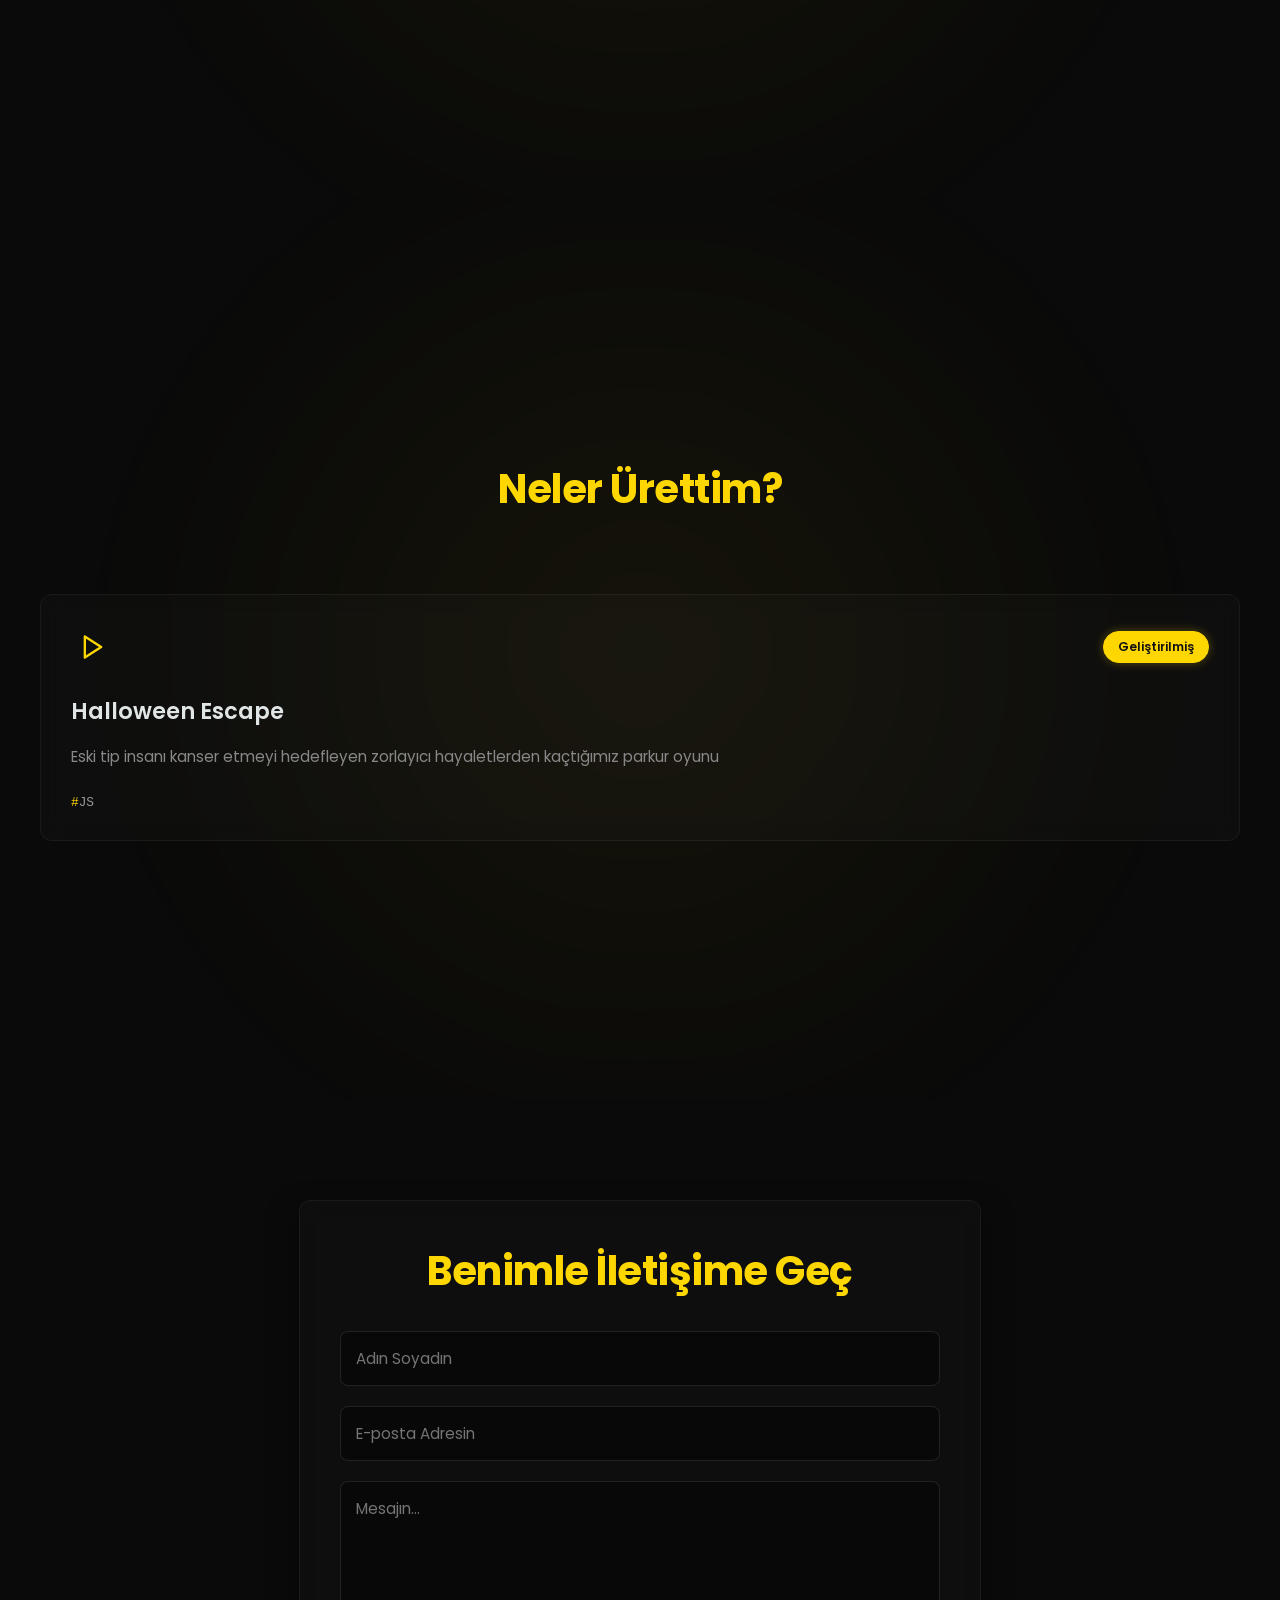
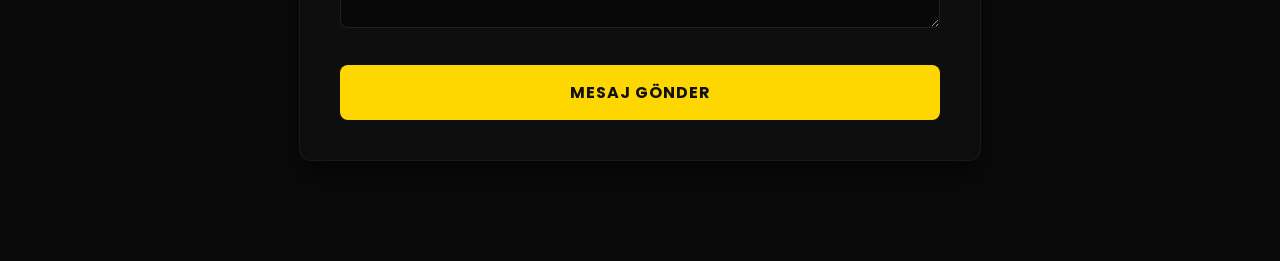
==== commit 7c7873f0: "Fix link case sensitivity for Halloween page" ====
--- a/index.html
+++ b/index.html
@@ -151,9 +151,12 @@
             
             <div class="proje-karti">
                 <div class="proje-ust">
-                    <div class="proje-ikon" href="halloween.html">
-                        <svg width="28" height="28" viewBox="0 0 24 24" fill="none" stroke="#FFD700" stroke-width="2" stroke-linecap="round" stroke-linejoin="round"><polygon points="5 3 19 12 5 21 5 3"></polygon></svg>
-                    </div>
+                   <!-- YÖNLENDİRME YAPABİLEN DOĞRU ETİKET (a) -->
+                <a class="proje-ikon" href="Halloween.html">
+                                    <svg width="28" height="28" viewBox="0 0 24 24" fill="none" stroke="#FFD700" stroke-width="2" stroke-linecap="round" stroke-linejoin="round">
+                            <polygon points="5 3 19 12 5 21 5 3"></polygon>
+                    </svg>
+            </a>
                     <div class="proje-durum durum-tamam">Geliştirilmiş</div>
                 </div>
                 <div class="proje-icerik">
--- a/css/yazi.css
+++ b/css/yazi.css
@@ -864,14 +864,32 @@
     margin-bottom: 25px;
 }
 
+/* --- OYNA BUTONU (NORMAL HALİ) --- */
 .proje-ikon {
-    width: 50px;
-    height: 50px;
-    background: rgba(255, 215, 0, 0.05);
-    border-radius: 12px;
-    display: flex;
+    display: inline-flex;
+    align-items: center;
     justify-content: center;
-    align-items: center;
+    text-decoration: none; /* Linkin altı çizili olmasını engeller */
+    padding: 8px; /* Tıklama alanını genişletir */
+    border-radius: 10px; /* Kenarları hafif yumuşatır */
+    transition: all 0.3s ease; /* Renk geçişleri yumuşak olsun */
+    cursor: pointer;
+}
+
+/* İçindeki SVG'nin geçiş animasyonu */
+.proje-ikon svg {
+    transition: stroke 0.3s ease;
+}
+
+/* --- FAREYLE ÜZERİNE GELİNCE (HOVER) --- */
+.proje-ikon:hover {
+    background-color: #FFD700; /* Arka planı altın sarısı yapar */
+    box-shadow: 0 0 15px rgba(255, 215, 0, 0.4); /* Şık bir sarı parlama verir */
+}
+
+/* Fare üzerine geldiğinde içindeki ikonun rengini siyaha çevir ki sarı arka planda kaybolmasın */
+.proje-ikon:hover svg {
+    stroke: #111; 
 }
 
 /* --- PROJE DURUM ETİKETLERİ (ANA İSKELET) --- */
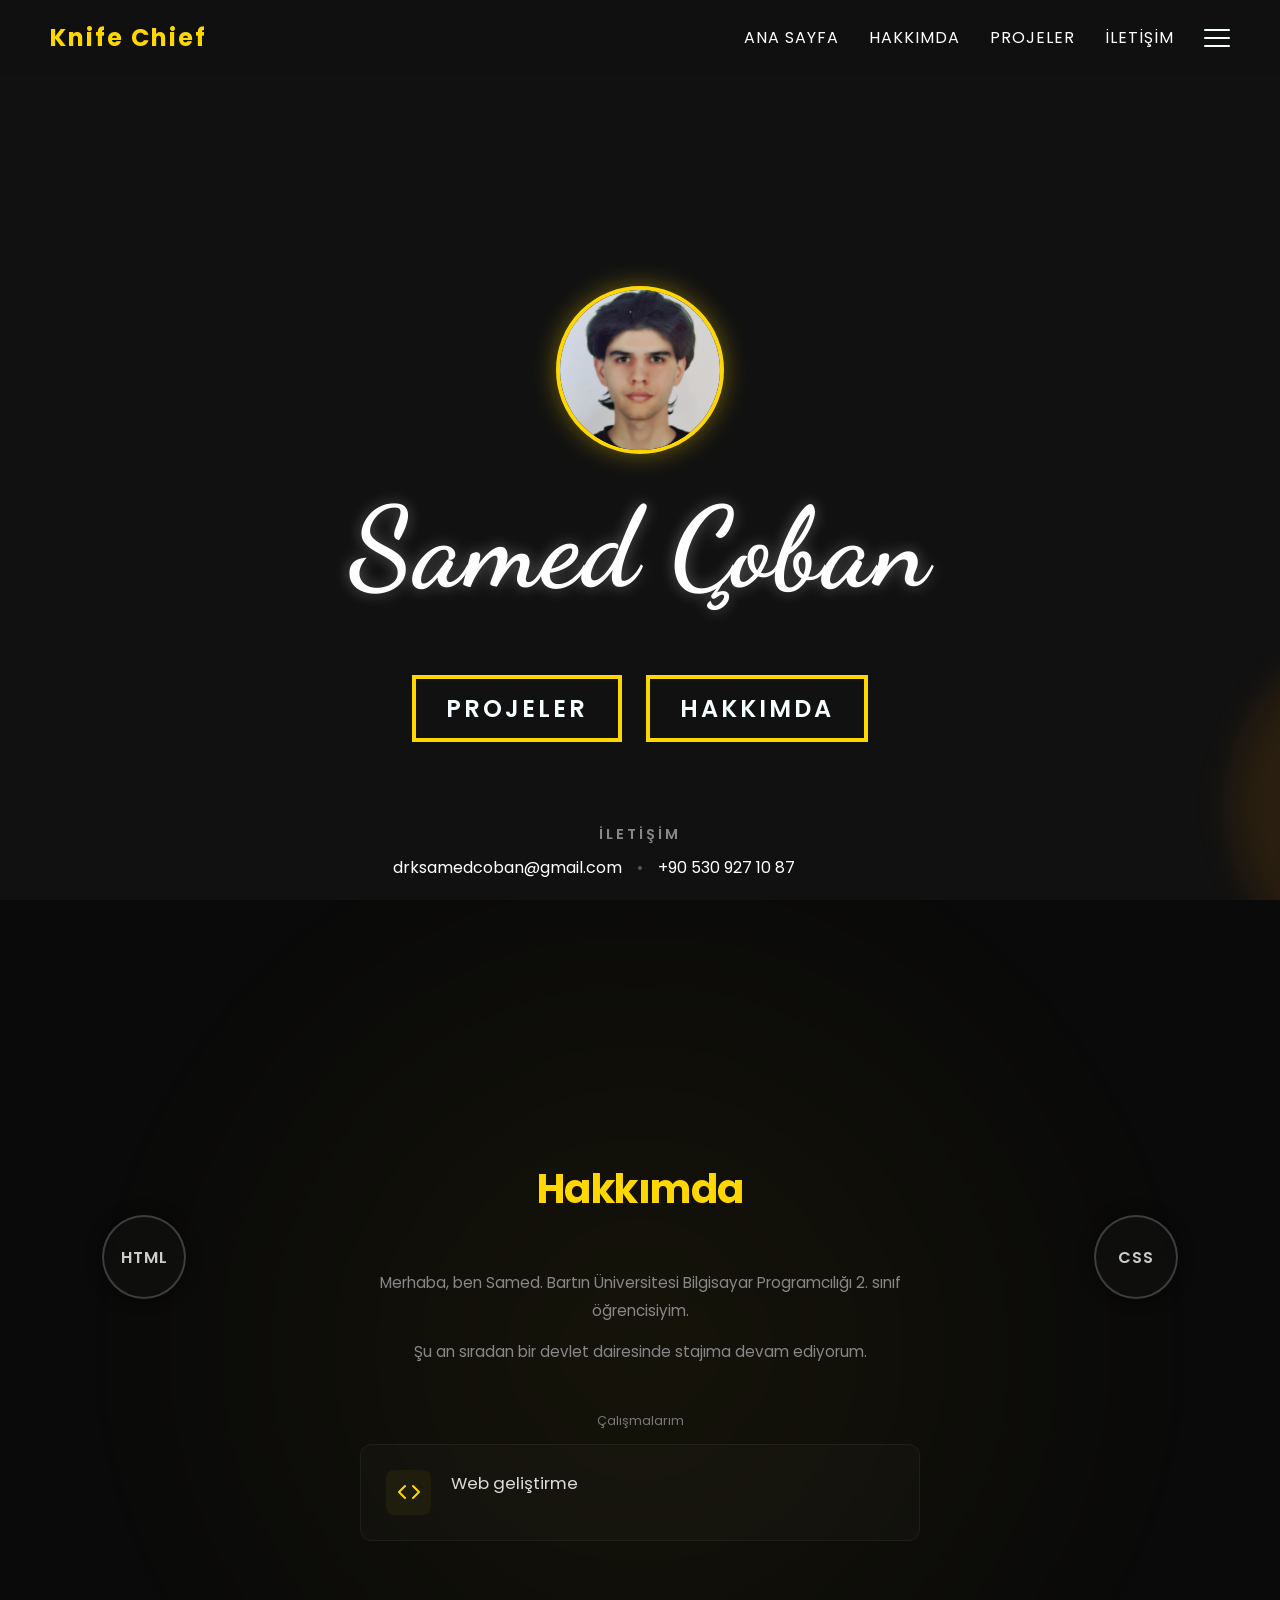
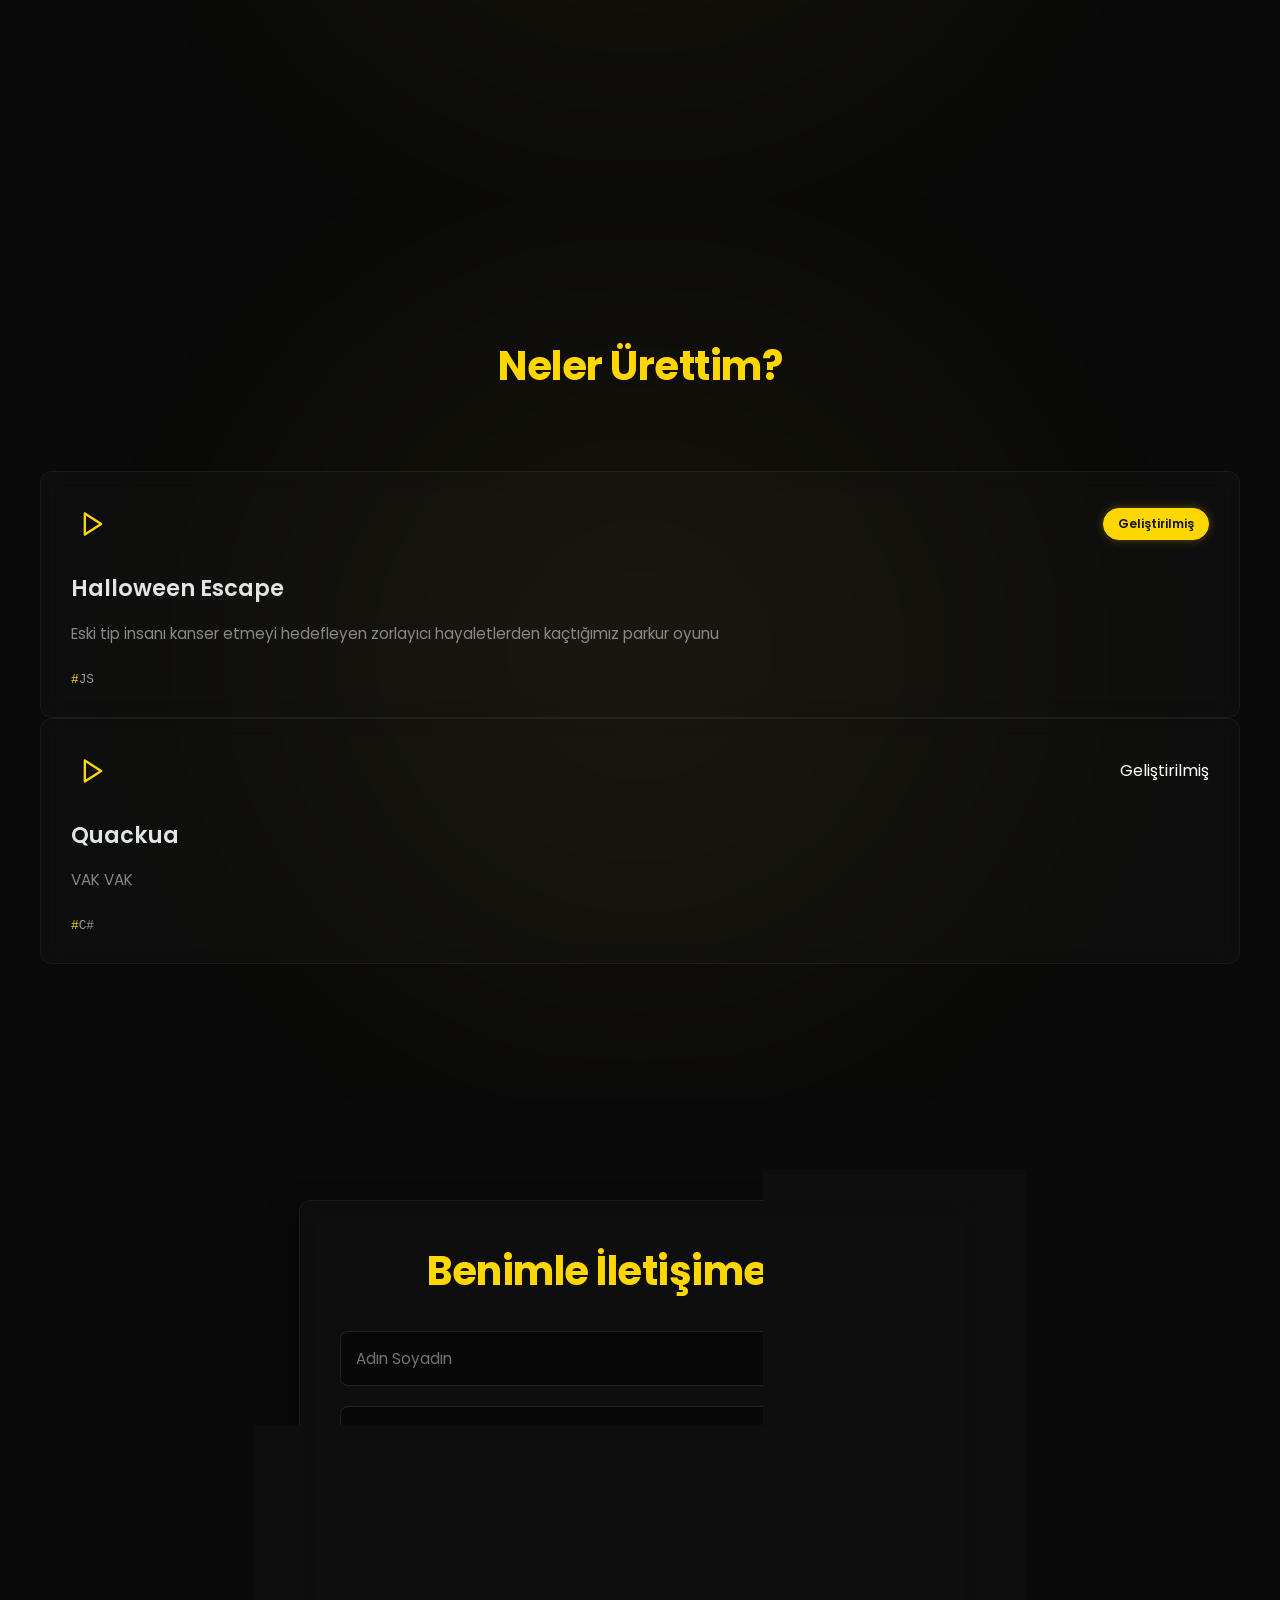
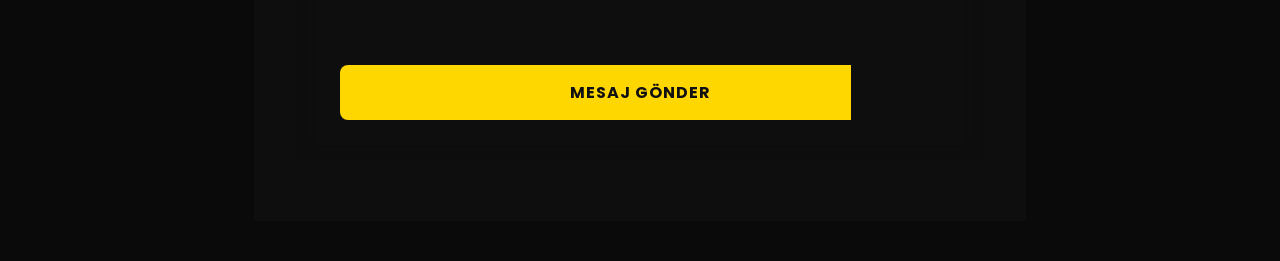
==== commit ee9b327b: "Add project card for Quackua in index.html" ====
--- a/index.html
+++ b/index.html
@@ -169,6 +169,29 @@
                 </div>
             </div>
         </div>
+
+         <div class="projeler-grid">
+            
+            <div class="proje-karti">
+                <div class="proje-ust">
+                   <!-- YÖNLENDİRME YAPABİLEN DOĞRU ETİKET (a) -->
+                <a class="proje-ikon" href="">
+                                    <svg width="28" height="28" viewBox="0 0 24 24" fill="none" stroke="#FFD700" stroke-width="2" stroke-linecap="round" stroke-linejoin="round">
+                            <polygon points="5 3 19 12 5 21 5 3"></polygon>
+                    </svg>
+            </a>
+                    <div class="proje-durum.durum-pasif">Geliştirilmiş</div>
+                </div>
+                <div class="proje-icerik">
+                    <h3>Quackua</h3>
+                    <p>VAK VAK</p>
+                    <div class="proje-etiketler">
+                        
+                        <span>C#</span> 
+                    </div>
+                </div>
+            </div>
+        </div>
     </section>
 
 
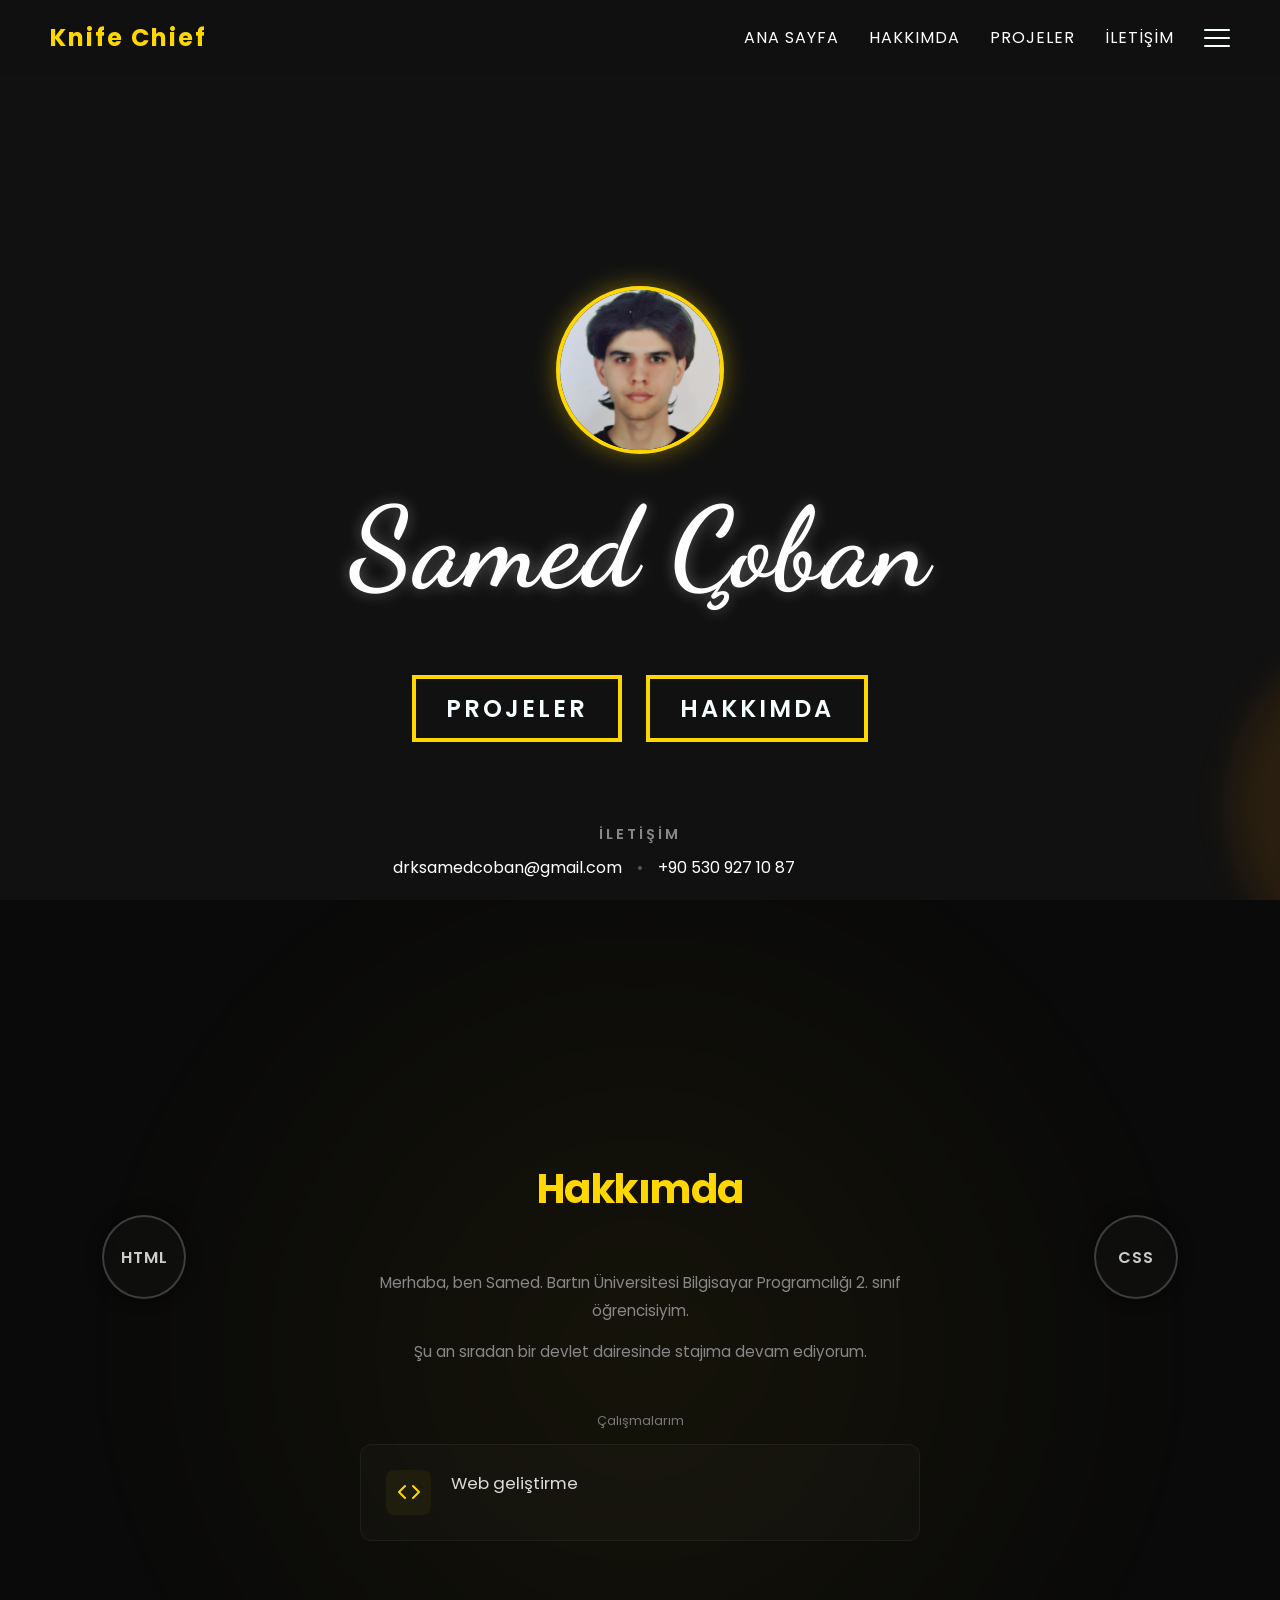
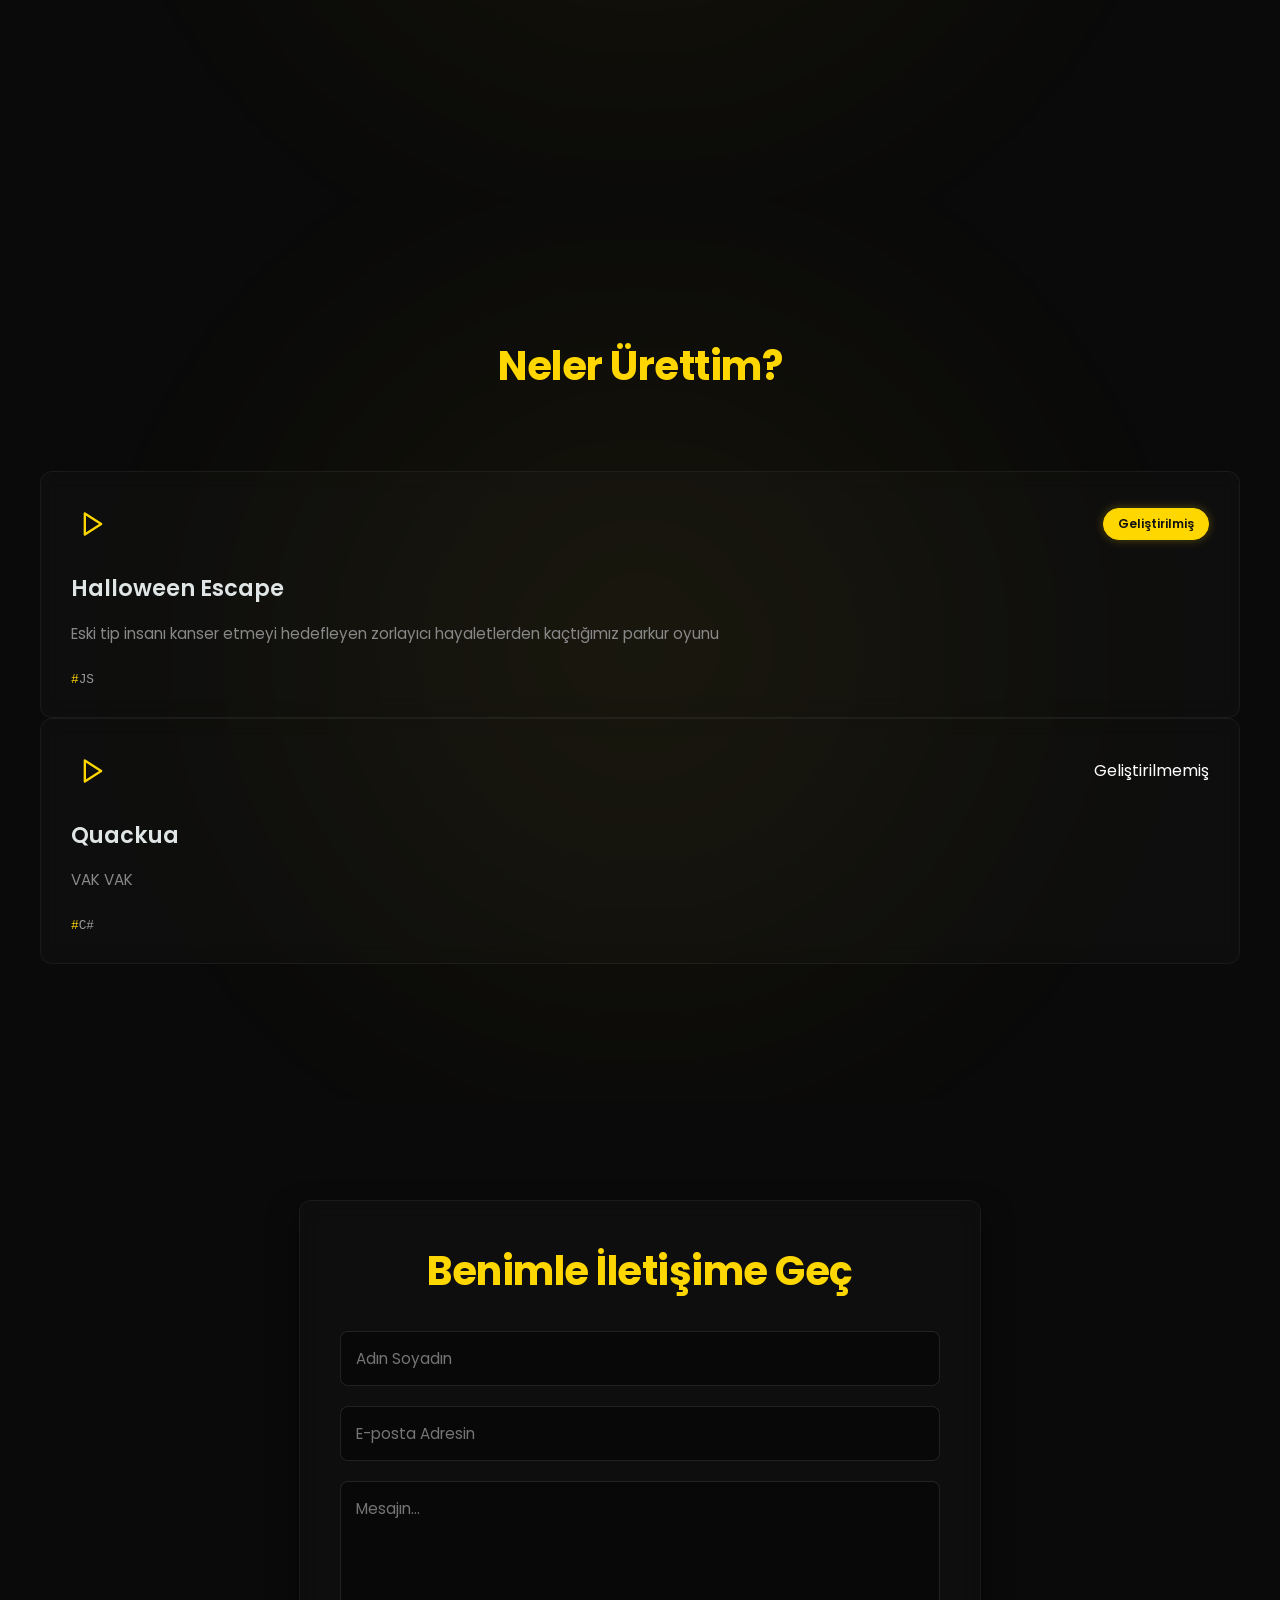
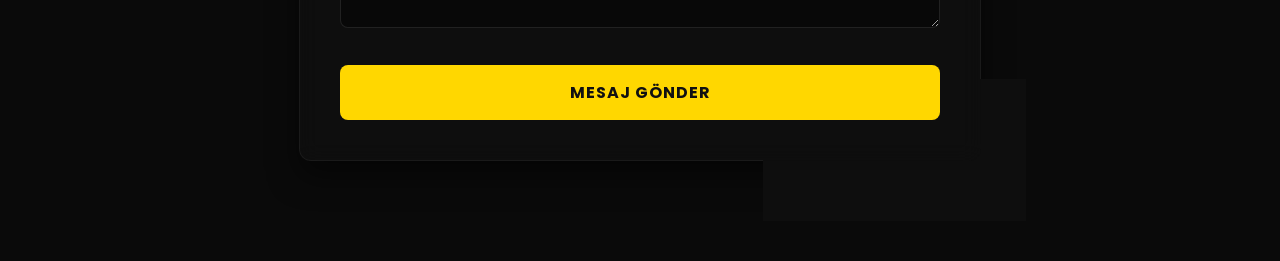
==== commit 846c7798: "Change project status from 'Geliştirilmiş' to 'Geliştirilmemiş'" ====
--- a/index.html
+++ b/index.html
@@ -180,7 +180,7 @@
                             <polygon points="5 3 19 12 5 21 5 3"></polygon>
                     </svg>
             </a>
-                    <div class="proje-durum.durum-pasif">Geliştirilmiş</div>
+                    <div class="proje-durum.durum-pasif">Geliştirilmemiş</div>
                 </div>
                 <div class="proje-icerik">
                     <h3>Quackua</h3>
